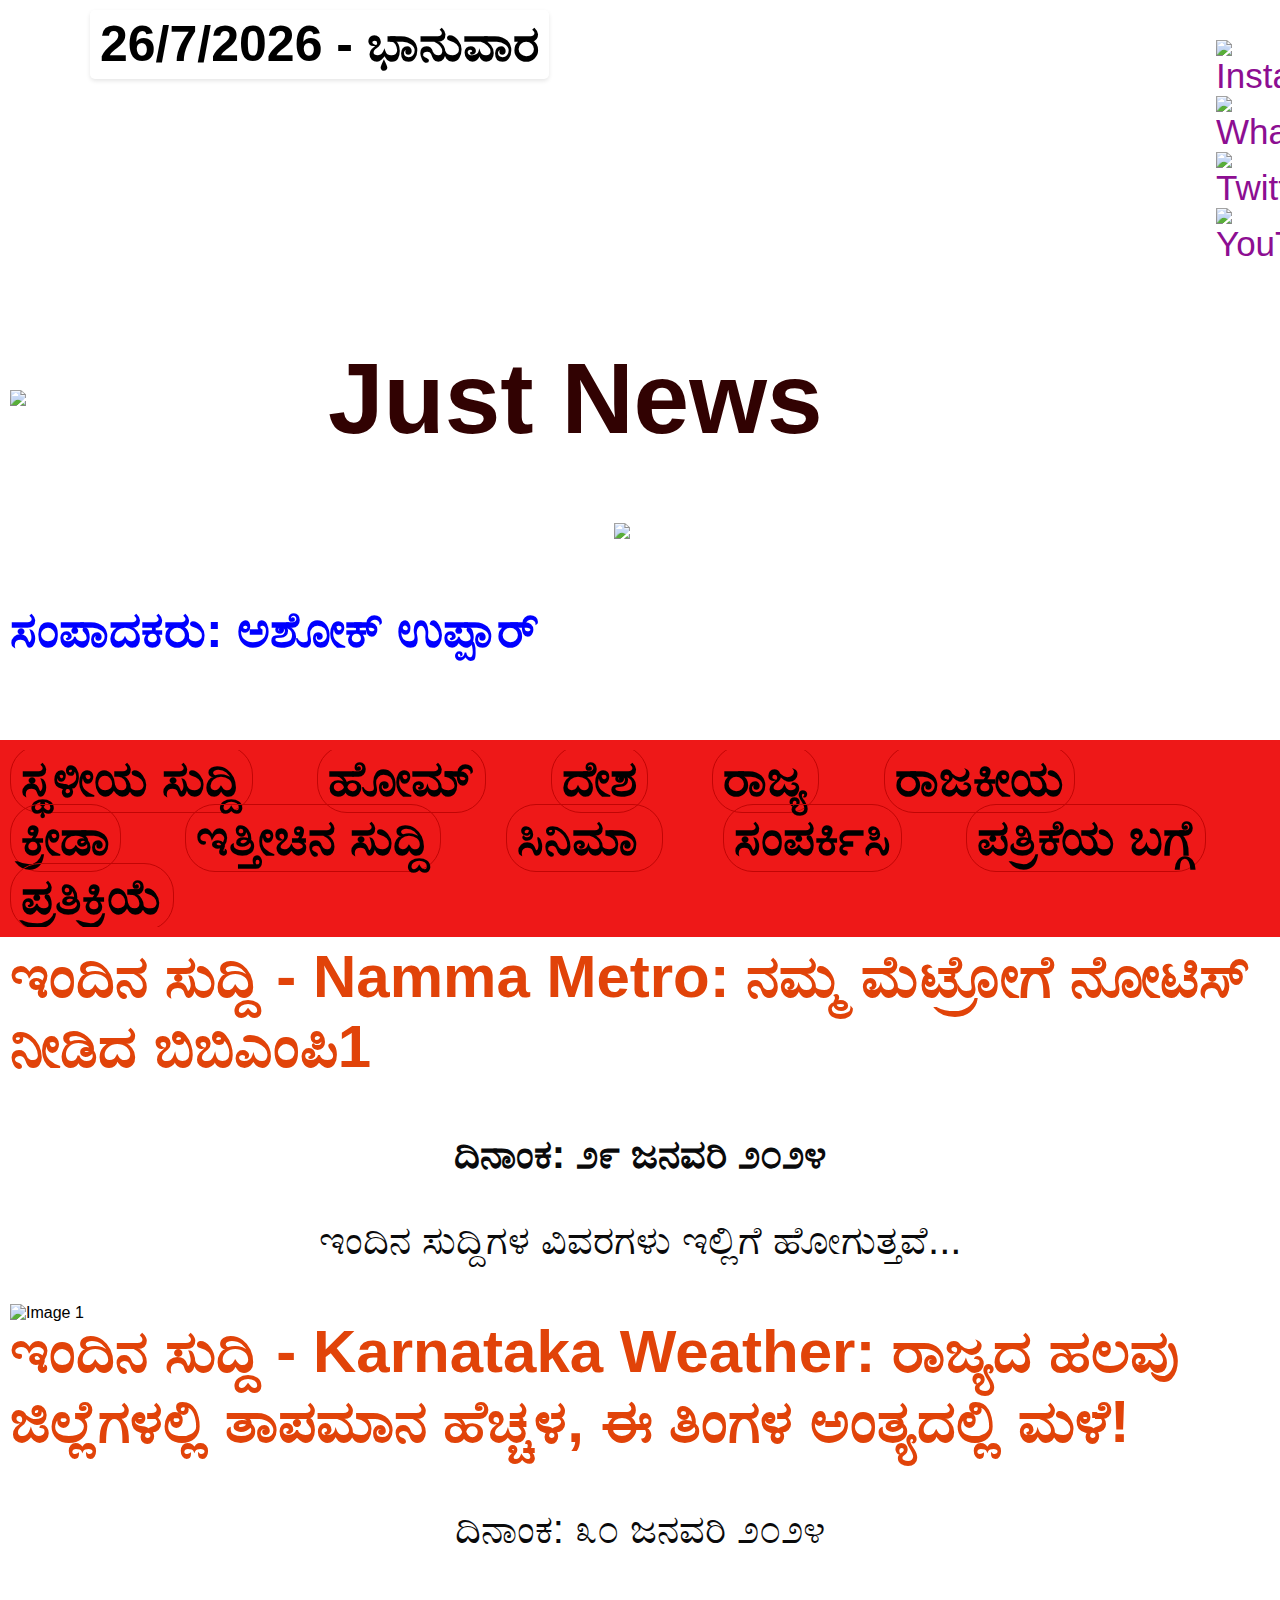
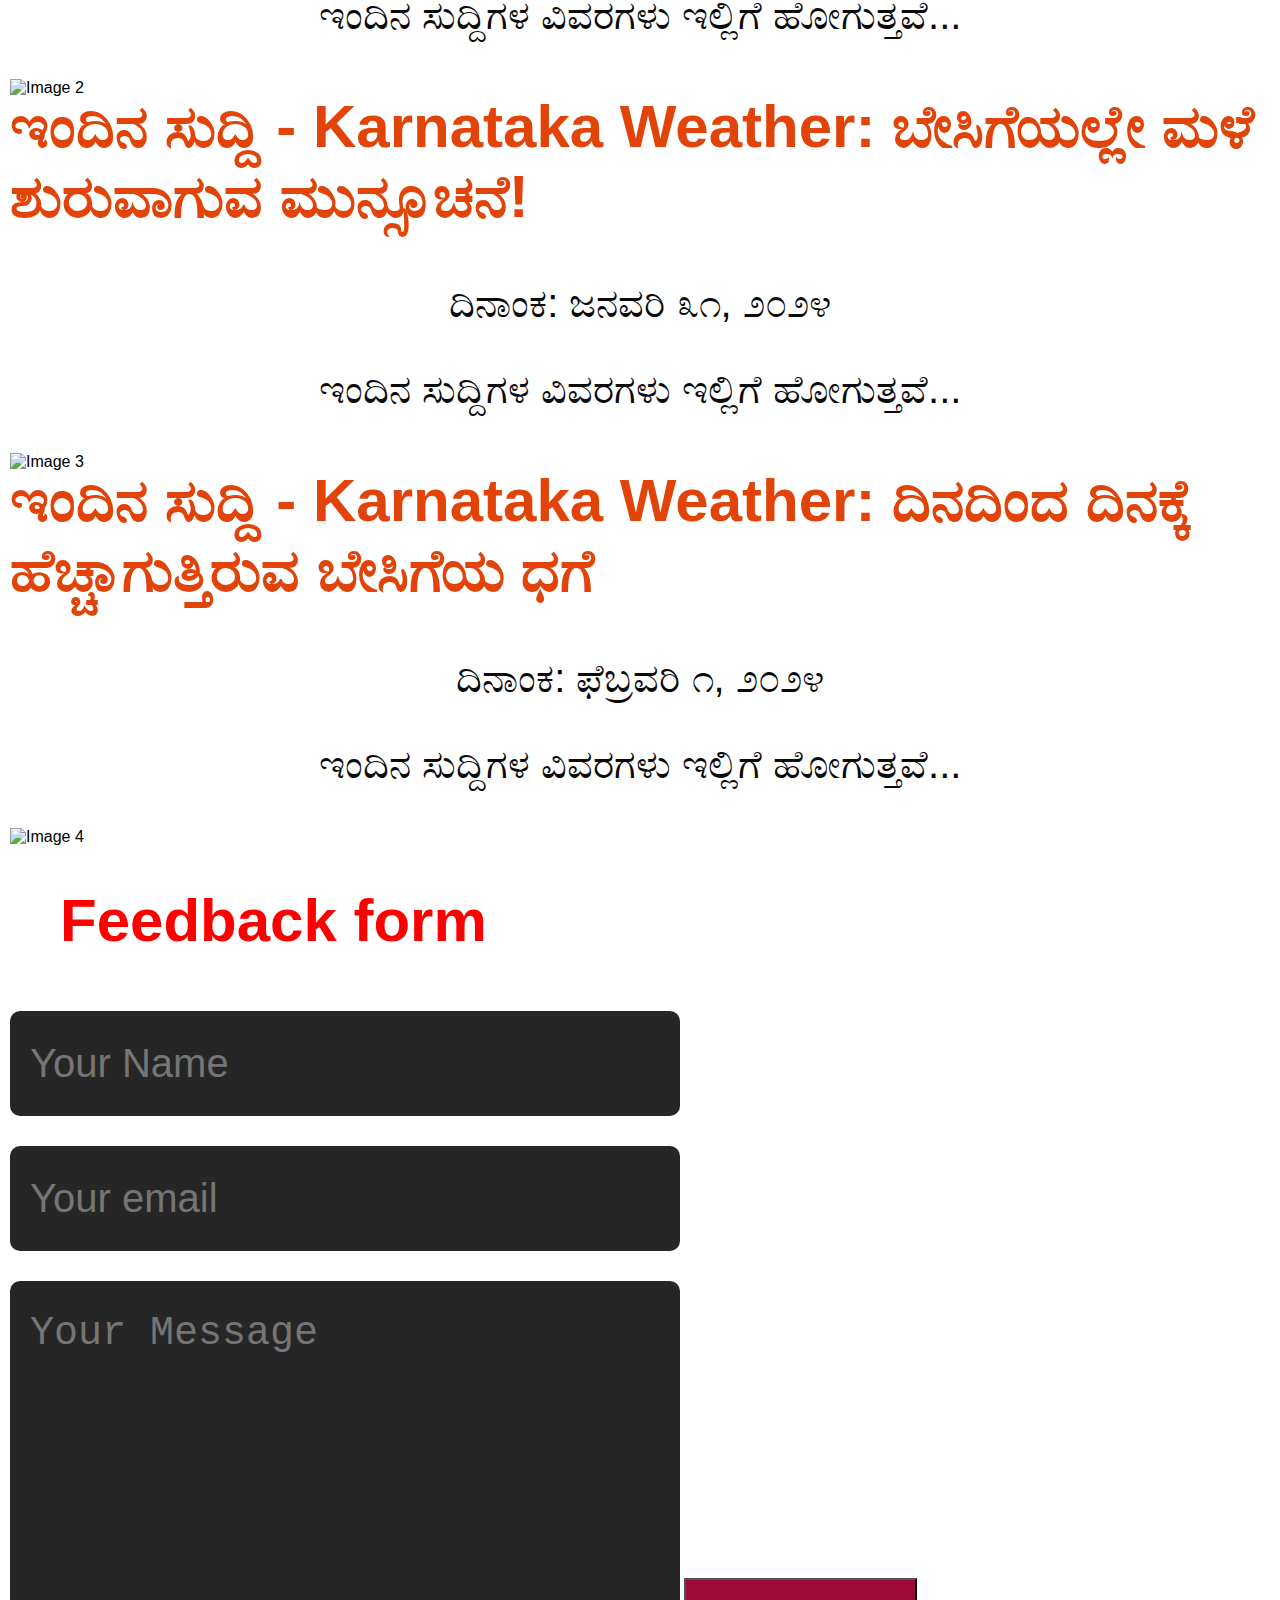
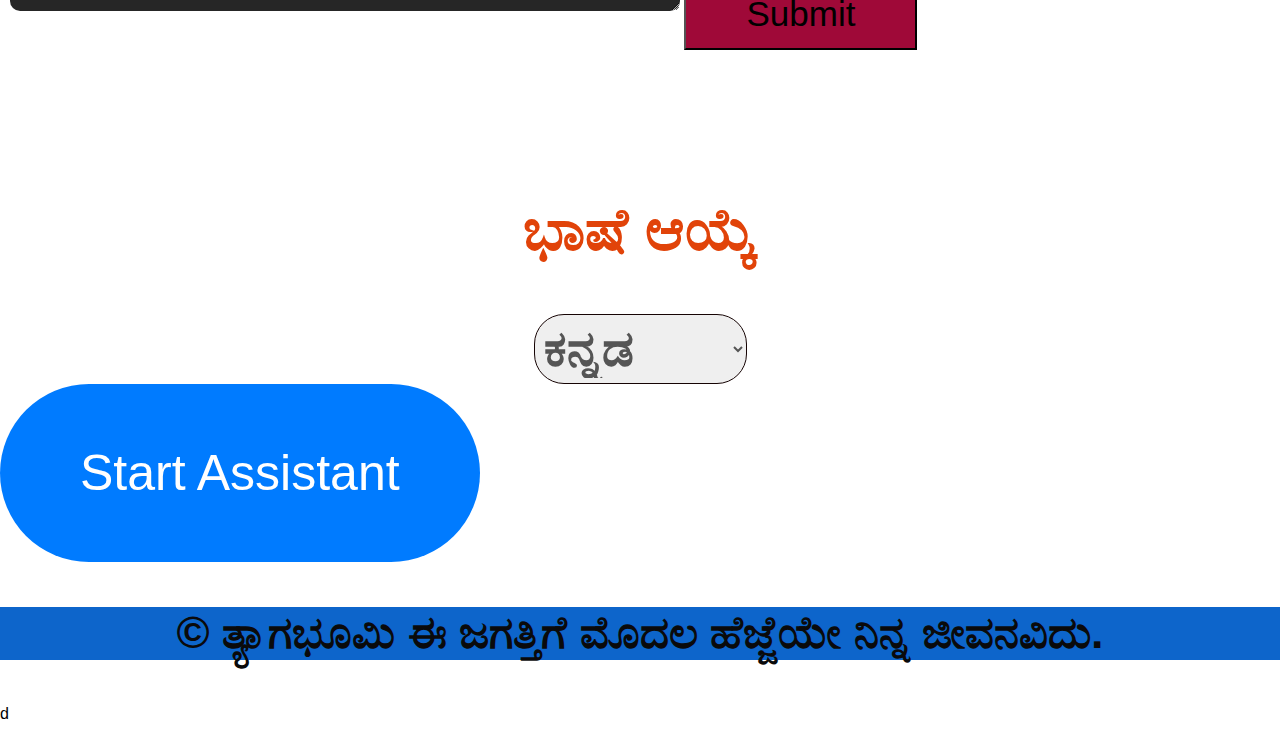
==== index.html @ 76340d0c "updated" ====
<!DOCTYPE html>
<html lang="kn">
<head>
    <meta charset="UTF-8">
    <meta name="viewport" content="width=device-width, initial-scale=1.0">
    <title>Just News</title>
    <link rel="icon" href="E:\ThygaBhoomi\IMAGES\SAS.png">
    <link rel="stylesheet" href="styles.css">
    <div class="social-icons">
        <div class="contact-right" style="margin-top:40px">
        <!-- Instagram -->
        <a href="https://www.instagram.com/yourusername" target="_blank"><img src="https://cdn.jsdelivr.net/npm/simple-icons@v5/icons/instagram.svg" alt="Instagram" style="width: 70px; height: 70px; style="margin-left: 50px;></a>
    
        <!-- WhatsApp -->
        <a href="https://www.whatsapp.com/channel/0029VaOqu3xJuyAFpZcUt02b" target="_blank"><img src="https://cdn.jsdelivr.net/npm/simple-icons@v5/icons/whatsapp.svg" alt="WhatsApp" style="width: 70px; height: 70px;"></a>
    
        <!-- Twitter -->
        <a href="https://twitter.com/yourusername" target="_blank"><img src="https://cdn.jsdelivr.net/npm/simple-icons@v5/icons/twitter.svg" alt="Twitter" style="width: 70px; height: 70px;"></a>
    
        <!-- YouTube -->
        <a href="https://www.youtube.com/@tyagabhoomi5405" target="_blank"><img src="https://cdn.jsdelivr.net/npm/simple-icons@v5/icons/youtube.svg" alt="YouTube" style="width: 70px; height: 70px;"></a>
    </div>
    <!-- Font Awesome -->
    <link rel="stylesheet" href="https://cdnjs.cloudflare.com/ajax/libs/font-awesome/6.0.0-beta3/css/all.min.css" integrity="sha384-awv0B1PwNFgEuwN+7omFlx/bjAOmvUhEw4MclbCzN4zOy5Nm5gEJlw2axiTlZxqS" crossorigin="anonymous">
</head>
<body>
    <header>
        <div class="logo-container">
            <img src="E:\ThygaBhoomi\IMAGES\SAS.png" alt="Logo">
            <h1>Just News</h1>
        </div>
        <div style="text-align: center; margin-bottom: 60px;">
            <img src="E:\ThygaBhoomi\IMAGES\SAS.png" width="850px" alt="Logo">
        </div>
        <p style="font-size: 50px; color: blue; text-align: left; font-weight: bold;">ಸಂಪಾದಕರು: ಅಶೋಕ್ ಉಪ್ಪಾರ್</p>
    </header>
    <nav>
        <ul>
            <li><a style="font-size:50px; font-weight: bold; margin-right: 30px; color: black;" href="localnews.html">ಸ್ಥಳೀಯ ಸುದ್ದಿ</a></li>
            <li><a style="font-size:50px; font-weight: bold; margin-right: 30px; color: black;" href="home.html">ಹೋಮ್</a></li>
            <li><a style="font-size:50px; font-weight: bold; margin-right: 30px; color: black;" href="country.html">ದೇಶ</a></li>
            <li><a style="font-size:50px; font-weight: bold; margin-right: 30px; color: black;" href="state.html">ರಾಜ್ಯ</a></li>
            <li><a style="font-size:50px; font-weight: bold; margin-right: 30px; color: black;" href="politics.html">ರಾಜಕೀಯ</a></li>
            <li><a style="font-size:50px; font-weight: bold; margin-right: 30px; color: black;" href="sports.html">ಕ್ರೀಡಾ</a></li>
            <li><a style="font-size:50px; font-weight: bold; margin-right: 30px; color: black;" href="latest.html">ಇತ್ತೀಚಿನ ಸುದ್ದಿ</a></li>
            <li><a style="font-size:50px; font-weight: bold; margin-right: 30px; color: black;" href="moviesnews.html">ಸಿನಿಮಾ </a></li>
            <li><a style="font-size:50px; font-weight: bold; margin-right: 30px; color: black;" href="contact.html">ಸಂಪರ್ಕಿಸಿ</a></li>
            <li><a style="font-size:50px; font-weight: bold; margin-right: 30px; color: black;" href="aboutpaper.html">ಪತ್ರಿಕೆಯ ಬಗ್ಗೆ</a></li>
            <li><a style="font-size:50px; font-weight: bold; margin-right: 30px; color: black;" href="#contact">ಪ್ರತಿಕ್ರಿಯೆ</a></li>
        </ul>
    </nav>

    <section id="main-content">
        <article>
            <h2 style="font-size:60px; font-weight: bold;">ಇಂದಿನ ಸುದ್ದಿ - Namma Metro: ನಮ್ಮ ಮೆಟ್ರೋಗೆ ನೋಟಿಸ್ ನೀಡಿದ ಬಿಬಿಎಂಪಿ1</h2>
            <p style="font-size:40px; font-weight: bold;">ದಿನಾಂಕ: ೨೯ ಜನವರಿ ೨೦೨೪</p>
            <p style="font-size:40px;">ಇಂದಿನ ಸುದ್ದಿಗಳ ವಿವರಗಳು ಇಲ್ಲಿಗೆ ಹೋಗುತ್ತವೆ...</p>
            <!-- Add image URL here -->
            <img src="E:\ThygaBhoomi\IMAGES\hjh.jpg" alt="Image 1">
        </article>
    
            <article>
                <h2 style= "font-size:60px; font-weight: bold;">ಇಂದಿನ ಸುದ್ದಿ - Karnataka Weather: ರಾಜ್ಯದ ಹಲವು ಜಿಲ್ಲೆಗಳಲ್ಲಿ ತಾಪಮಾನ ಹೆಚ್ಚಳ, ಈ ತಿಂಗಳ ಅಂತ್ಯದಲ್ಲಿ ಮಳೆ!</h2>
                <p style="font-size:40px;">ದಿನಾಂಕ: ೩೦ ಜನವರಿ ೨೦೨೪</p>
                <p style="font-size:40px;">ಇಂದಿನ ಸುದ್ದಿಗಳ ವಿವರಗಳು ಇಲ್ಲಿಗೆ ಹೋಗುತ್ತವೆ...</p>
                <!-- Add image URL here -->
                <img src="E:\ThygaBhoomi\IMAGES\b9619d4df6087cb9bb4284b4f262b411169233418308724_original.avif" alt="Image 2">
            </article>
    
            <article>
                <h2 style="font-size:60px; font-weight: bold;">ಇಂದಿನ ಸುದ್ದಿ - Karnataka Weather: ಬೇಸಿಗೆಯಲ್ಲೇ ಮಳೆ ಶುರುವಾಗುವ ಮುನ್ಸೂಚನೆ!</h2>
                <p style="font-size:40px;">ದಿನಾಂಕ: ಜನವರಿ ೩೧, ೨೦೨೪</p>
                <p style="font-size:40px;">ಇಂದಿನ ಸುದ್ದಿಗಳ ವಿವರಗಳು ಇಲ್ಲಿಗೆ ಹೋಗುತ್ತವೆ...</p>
                <!-- Add image URL here -->
                <img src="E:\ThygaBhoomi\IMAGES\2x3__02.jpg" alt="Image 3">
            </article>
    
            <article>
                <h2 style="font-size:60px; font-weight: bold;">ಇಂದಿನ ಸುದ್ದಿ - Karnataka Weather: ದಿನದಿಂದ ದಿನಕ್ಕೆ ಹೆಚ್ಚಾಗುತ್ತಿರುವ ಬೇಸಿಗೆಯ ಧಗೆ</h2>
                <p style="font-size:40px;">ದಿನಾಂಕ: ಫೆಬ್ರವರಿ ೧, ೨೦೨೪</p>
                <p style="font-size:40px;" >ಇಂದಿನ ಸುದ್ದಿಗಳ ವಿವರಗಳು ಇಲ್ಲಿಗೆ ಹೋಗುತ್ತವೆ...</p>
                <!-- Add image URL here -->
                <img src="E:\ThygaBhoomi\IMAGES\wea.jpg" alt="Image 4">
            </article>
    

    <!-- Feedback Section -->
    <div id="contact">
        <div class="container">
            <div class="row">
                <div class="contact-left">
                    <h1 class="sub-title" style="margin-left: 50px;">Feedback form</h1>
                <form action="" name="submit-to-google-sheet">
                    <input type="text" name="Name" placeholder="Your Name" style="font-size:40px; padding: 30px 20px; margin: 1 100px;" required>
                    <input type="email" name="Email" placeholder="Your email" style="font-size:40px;padding: 30px 20px; margin: 1 100px;" required>
                    <textarea name="Message"  rows="6" style="font-size:40px;padding: 30px 20px; margin: 2 100px;" placeholder="Your Message "></textarea>
                    <button type="submit" style="font-size:35px;" class="btn btn2">Submit</button>
                </form>
                <span id="msg"></span>
            </div>
        </div>
    </section>

    <!-- Language Selection -->
    <div class="language-selection">
        <h2 style="font-size:60px; font-weight: bold;">ಭಾಷೆ ಆಯ್ಕೆ</h2>
        <select style="font-size:50px; font-weight: bold;">
            <option value="kn">ಕನ್ನಡ</option>
            <option value="en">English</option>
            <option value="hi">हिन्दी</option>
        </select>
    </div>
    <!-- Voice Assistant Button -->
    <button id="startAssistant">Start Assistant</button>

    <!-- Voice Assistant Script -->
    <script src="voiceassisatnt.js"></script>
    <!-- Copyright -->
    <footer style="margin-top: px;">
        <p style="font-size:45px;font-weight: bold;"> &copy;  ತ್ಯಾಗಭೂಮಿ ಈ ಜಗತ್ತಿಗೆ ಮೊದಲ ಹೆಜ್ಜೆಯೇ ನಿನ್ನ ಜೀವನವಿದು.</p>
    </footer>



    <!-- Scripts -->
    <script src="https://cdnjs.cloudflare.com/ajax/libs/font-awesome/6.0.0-beta3/js/all.min.js" integrity="sha384-yuyEV5ojqTKM0eG5ZwZGA5zn37eTk+hUhvldqLw1kAyjV/jaY9ivV58YwlAsBiXw" crossorigin="anonymous"></script>
    <script>
        // Smooth scroll to Contact Me section
        document.querySelector('a[href="#contact"]').addEventListener('click', function (e) {
            e.preventDefault();
            document.getElementById('contact').scrollIntoView({ behavior: 'smooth' });
        });

        // Smooth scroll to Feedback section
        document.querySelector('a[href="#feedback"]').addEventListener('click', function (e) {
            e.preventDefault();
            document.getElementById('feedback').scrollIntoView({ behavior: 'smooth' });
        });
    </script>
    <style>
        body {
            margin: 0;
            font-family: Arial, sans-serif;
        }

        #date {
            position: fixed;
            top: 10px;
            left: 90px;
            font-size: 50px;
            font-weight: bold;
            background-color: #ffffff;
            padding: 5px 10px;
            border-radius: 5px;
            box-shadow: 0 2px 4px rgba(0, 0, 0, 0.1);
            z-index: 1000;
        }
    </style>
</head>
<body>
    <div id="date"></div>
    <script>
        // Get the current date
        let today = new Date();

        // Array of days
        let days = ['ಭಾನುವಾರ', 'ಸೋಮವಾರ', 'ಮಂಗಳವಾರ', 'ಬುಧವಾರ', 'ಗುರುವಾರ', 'ಶುಕ್ರವಾರ', 'ಶನಿವಾರ'];

        // Display the date and day
        let dateElement = document.getElementById('date');
        dateElement.textContent = `${today.getDate()}/${today.getMonth() + 1}/${today.getFullYear()} - ${days[today.getDay()]}`;
    </script>
    
    
</body>d
</html>
---- styles.css ----
ul {
    list-style-type: none;
    margin: 0;
    padding: 0;
    overflow: hidden;
}

li {
    display: inline;
    margin-right: 10px;
}

a {
    text-decoration: none;
    color: #fff;
    padding: 8px 16px; /* Adjust the padding as needed */
}

a:hover {
    background-color: #555; /* Change the background color on hover */
    color: #ebd6d6;
}

body {
    font-family: Arial, sans-serif;
    margin: 0;
    padding: 0;
}

header {
    color: #fff;
    text-align: center;
    padding: 10px;
}

nav {
    background-color: #ec0202e9;
    padding: 10px;
}

#main-content {
    padding: 10px;
}

footer {
    background-color: #0d65cb;
    color: #fff;
    text-align: center;
    padding: 0; /* Remove padding */
    position: fixed;
    bottom: 0;
    width: 100%;
}



.logo-container {
    display: flex;
    align-items: center;
}

.logo-container img {
    width: 350px; /* Adjust this value as needed */
    height: auto; /* To maintain aspect ratio */
    margin-right: -32px; /* Add some space between logo and text */
}

.logo-container h1 {
    font-size: 100px; /* Increase the font size as needed */
    color: rgb(49, 2, 2);
    text-align: right;
}
nav ul {
    list-style-type: none; /* Remove default list style */
    padding: 0;
}

nav ul li {
    display: inline;
    margin-right: 30px; /* Adjust margin between list items */
}

nav ul li a {
    text-decoration: none;
    color: #000; /* Change link color */
    padding: 5px 10px; /* Adjust padding */
    border: 1px solid #c10505; /* Add border */
}

nav ul li a:hover {
    background-color: #f0f0f0; /* Change background color on hover */
}
/* Add this CSS to adjust the layout */
#main-content {
    padding-bottom: 150px; /* Add more padding if necessary */
}

footer {
    position: relative; /* Ensure the footer remains at the bottom */
}

#feedback-form {
    margin-top: 10px; /* Adjust this margin to create space between the articles and the feedback form */
}

/* Add any additional styling as needed */
footer p {
    font-size: 30px; /* Adjust the font size as needed */
}

#feedback-form {
    font-family: Arial, sans-serif;
    color: #333; /* Dark gray text color */
    font-size: 35px; /* Font size */
}
#feedback-form h2 {
    color: #081626; /* Blue heading color */
    font-size: 45px; /* Larger font size for heading */
}
#feedback-form label {
    font-size: 20px; /* Larger font size for labels */
}
#feedback-form input[type="text"],
#feedback-form input[type="email"],
#feedback-form textarea {
    font-size: 25px; /* Font size for input fields */
    padding: 8px; /* Add some padding for better spacing */
    width: 100%; /* Make input fields 100% width */
    box-sizing: border-box; /* Include padding and border in element's total width and height */
    margin-bottom: 2px; /* Add margin at the bottom for better spacing between elements */
}
#feedback-form button {
    font-size: 20px; /* Font size for the button */
    padding: 10px 20px; /* Add padding to the button */
    background-color: #007bff; /* Blue background color */
    color: #fff; /* White text color */
    border: none;/* Remove border */
    cursor: pointer; /* Add cursor pointer on hover */
}
#feedback-form button:hover {
    background-color: #172c42; /* Darker blue color on hover */
}
ul {
    list-style-type: none; /* Remove default list styles */
    padding: 0; /* Remove default padding */
}
li {
    display: inline-block; /* Display list items horizontally */
    margin-right: 1px; /* Add some right margin for spacing */
}
li a {
    text-decoration: none; /* Remove underline from links */
    font-size: 30px; /* Increase font size */
    color: #333; /* Default text color */
    padding: 5px 10px; /* Add padding to the links */
    border: 3px solid rgb(165, 20, 20); /* Add red border */
    border-radius: 30px; /* Add border radius for rounded corners */
}
li a:hover {
    background-color: #f0f0f0; /* Light gray background on hover */
}
.language-selection {
    font-size: 25px; /* Set font size */
    color: #333; /* Set text color */
    text-align: center; /* Center align the content */
}
select {
    font-size: 25px; /* Set font size for dropdown */
    color: #555; /* Set text color for dropdown */
    padding: 5px; /* Add padding */
    border: 1px solid #160404; /* Add border */
    border-radius: 30px; /* Add border radius */
}
option {
    font-size: 30px; /* Set font size for options */
    color: #555; /* Set text color for options */
}
header {
    text-align: center; /* Center align the content */
    margin-bottom: 20px; /* Add margin to create space between header and text */
}
h1 {
    font-size: 60px; /* Set font size */
    color: red; /* Set text color */
}
h2 {
    font-size: 30px; /* Set font size */
    color: rgb(225, 67, 9); /* Set text color */
    margin-top: -5px; /* Add margin to create space between h1 and h2 */
}
p {
    font-size: 30px; /* Set font size */
    text-align: left; /* Left align the text */
    color: black; /* Set text color */
}
p {
    text-align: center; /* Center align the text */
    font-size: 20px; /* Set font size */
    color: rgb(10, 10, 11); /* Set text color */
}
#headline-container {
    overflow: hidden;
}

.headline {
    font-size: 35px;
    color: rgb(3, 3, 13);
    margin: 0;
    white-space: nowrap;
    animation: scrollHeadlines 15s linear infinite;
}

@keyframes scrollHeadlines {
    0% {
        transform: translateX(100%);
    }
    100% {
        transform: translateX(-100%);
    }
}
* ---contact---- */

.contact-left{
    flex-basis: 50%;

}
.contact-right{
    flex-basis: 50%;
    margin-left:1200px;
}
.contact-left p{
    margin-top: 30px;
}

.contact-left p i{
    color: #171476;
    margin-right:100px;
    font-size: 50px;

}
.social-icons{
    margin-top: 30px;
}
.social-icons a{
    text-decoration: none;
    font-size: 35px;
    margin-right: 35px;
    color: #8d0e92;
    display: rgb(15, 3, 3);
    transition: transform 0.5s;
}
.social-icons a:hover{
    color: #ff004f;
    transform: translateY(-5px);

}

.btn.btn2{
    display: inline-block;
    background: #9f0938;
}
.contact-right form{
    width: 70%;
}
form input, form textarea{
    width: 50%;
    border: 0;
    outline: none;
    background: #262626;
    padding: 15px;
    margin: 15px 0;
    color: #fff;
    font-size: 18px;
    border-radius: 10px;

}
form .btn2{
    padding: 14px 60px;
    font-size: 18px;
    margin-top: 50px;
    cursor: pointer;

}


/* Media query for tablets (768px - 1024px) */
@media screen and (min-width: 768px) and (max-width: 1024px) {
    .container {
        padding: 0 40px;
    }
}

/* Media query for mobile devices (up to 767px) */
@media screen and (max-width: 767px) {
    .container {
        padding: 0 20px;
    }
}
#startAssistant {
    font-size: 50px;
    padding: 60px 80px;
    background-color: #007bff;
    color: white;
    border: none;
    border-radius: 120px;
    cursor: pointer;
  }
  
  #startAssistant:hover {
    background-color: #22476e;
  }
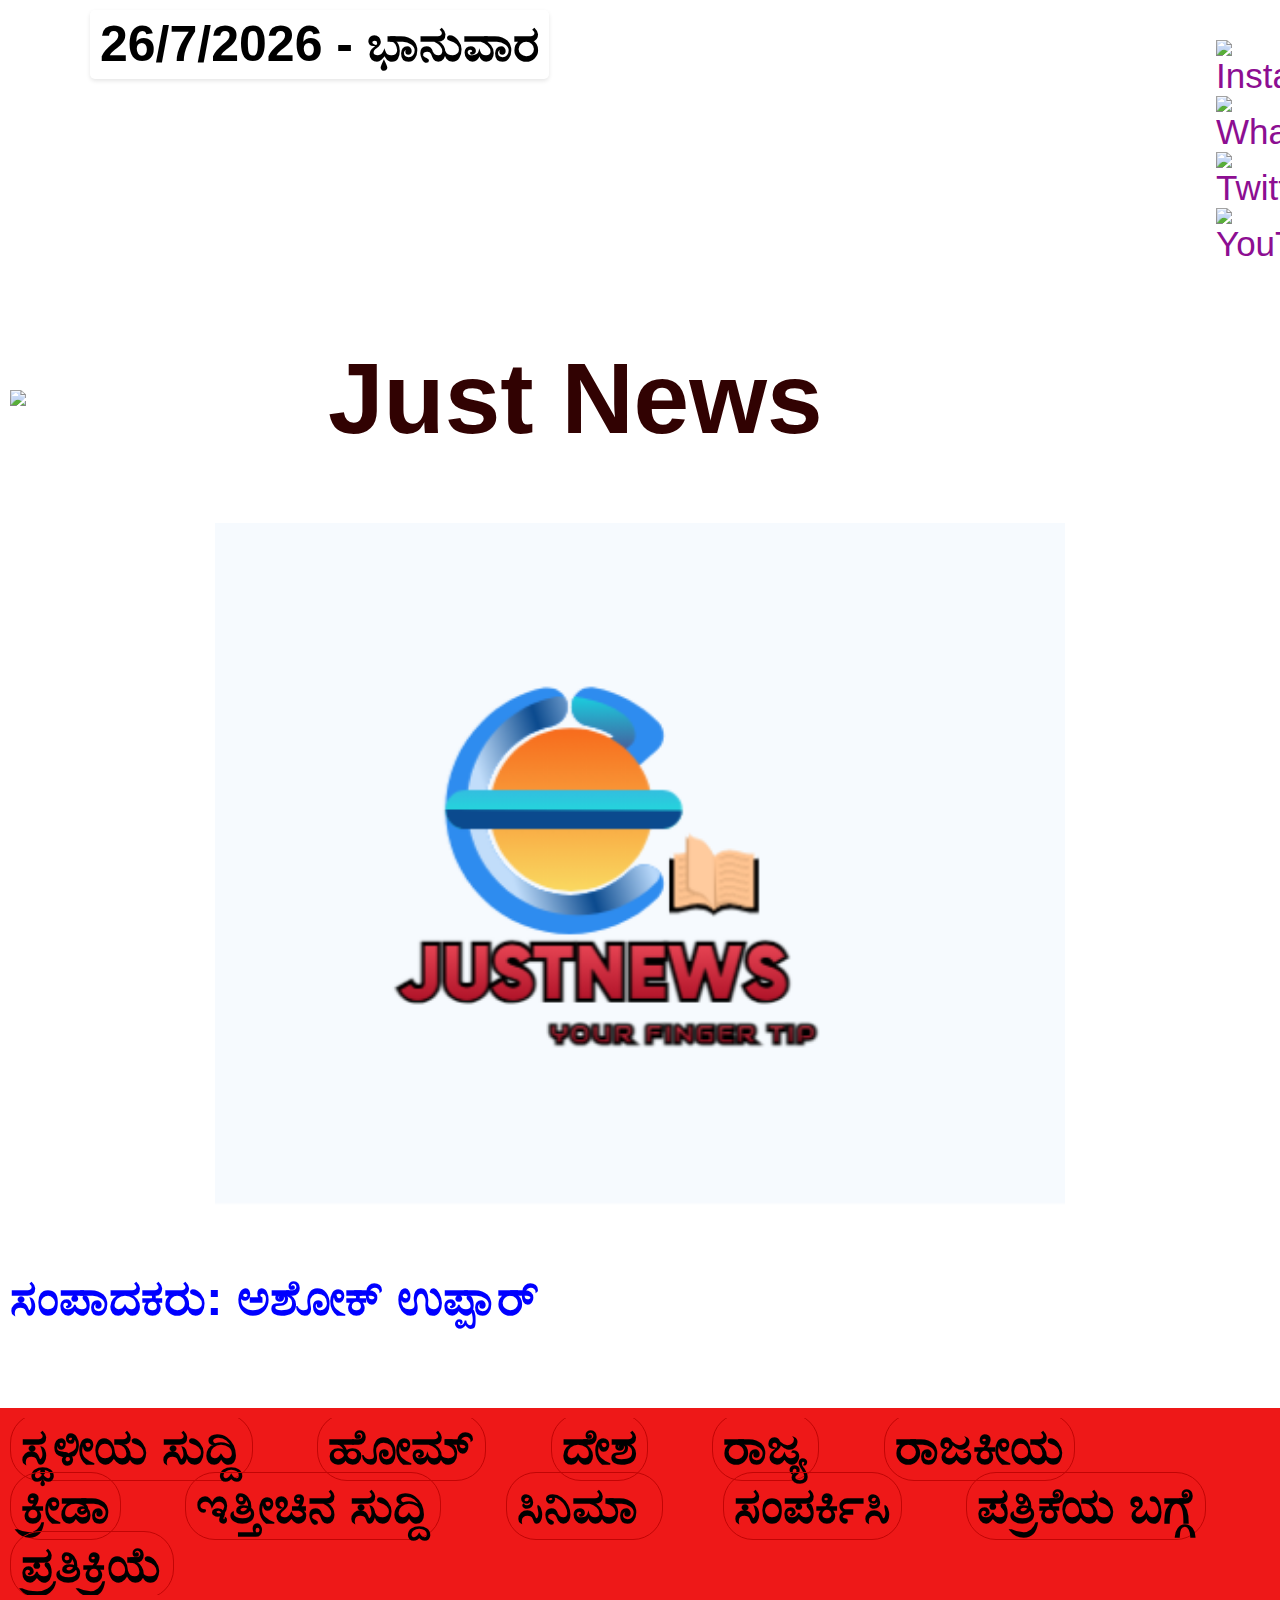
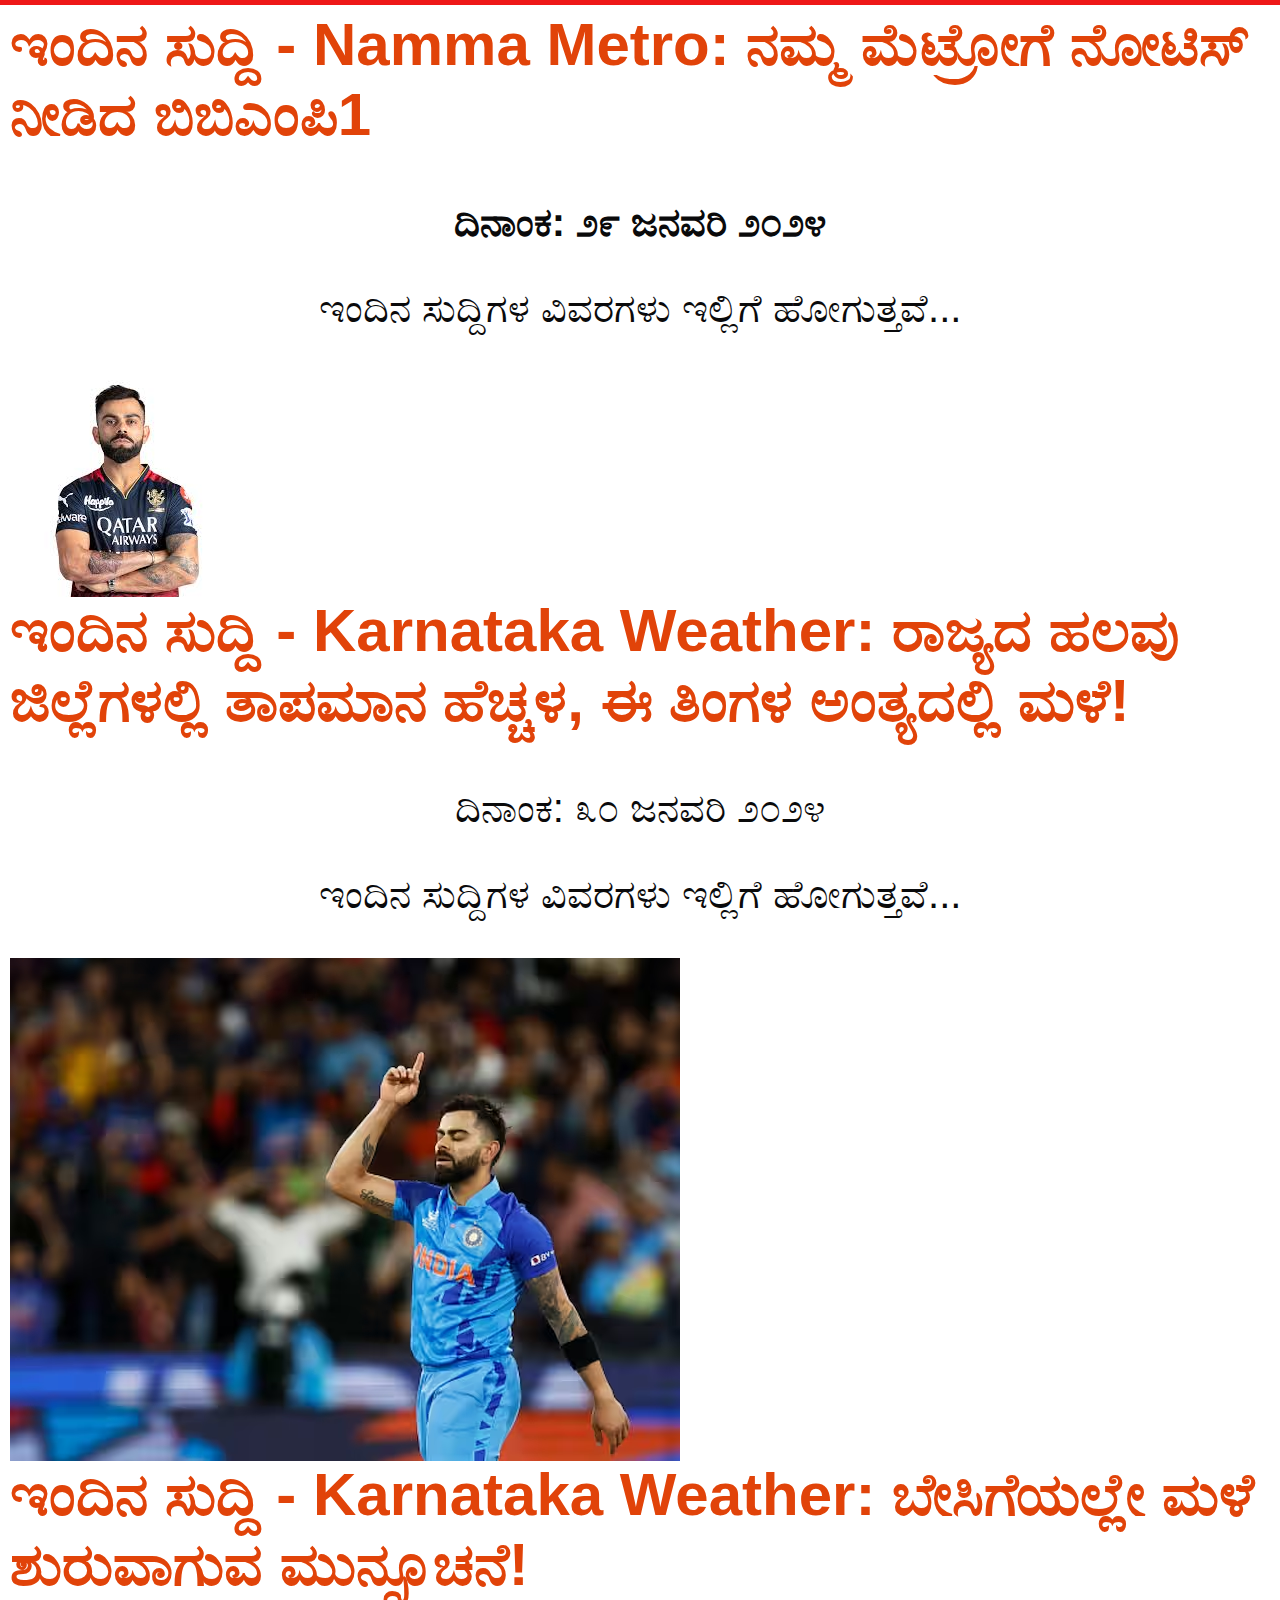
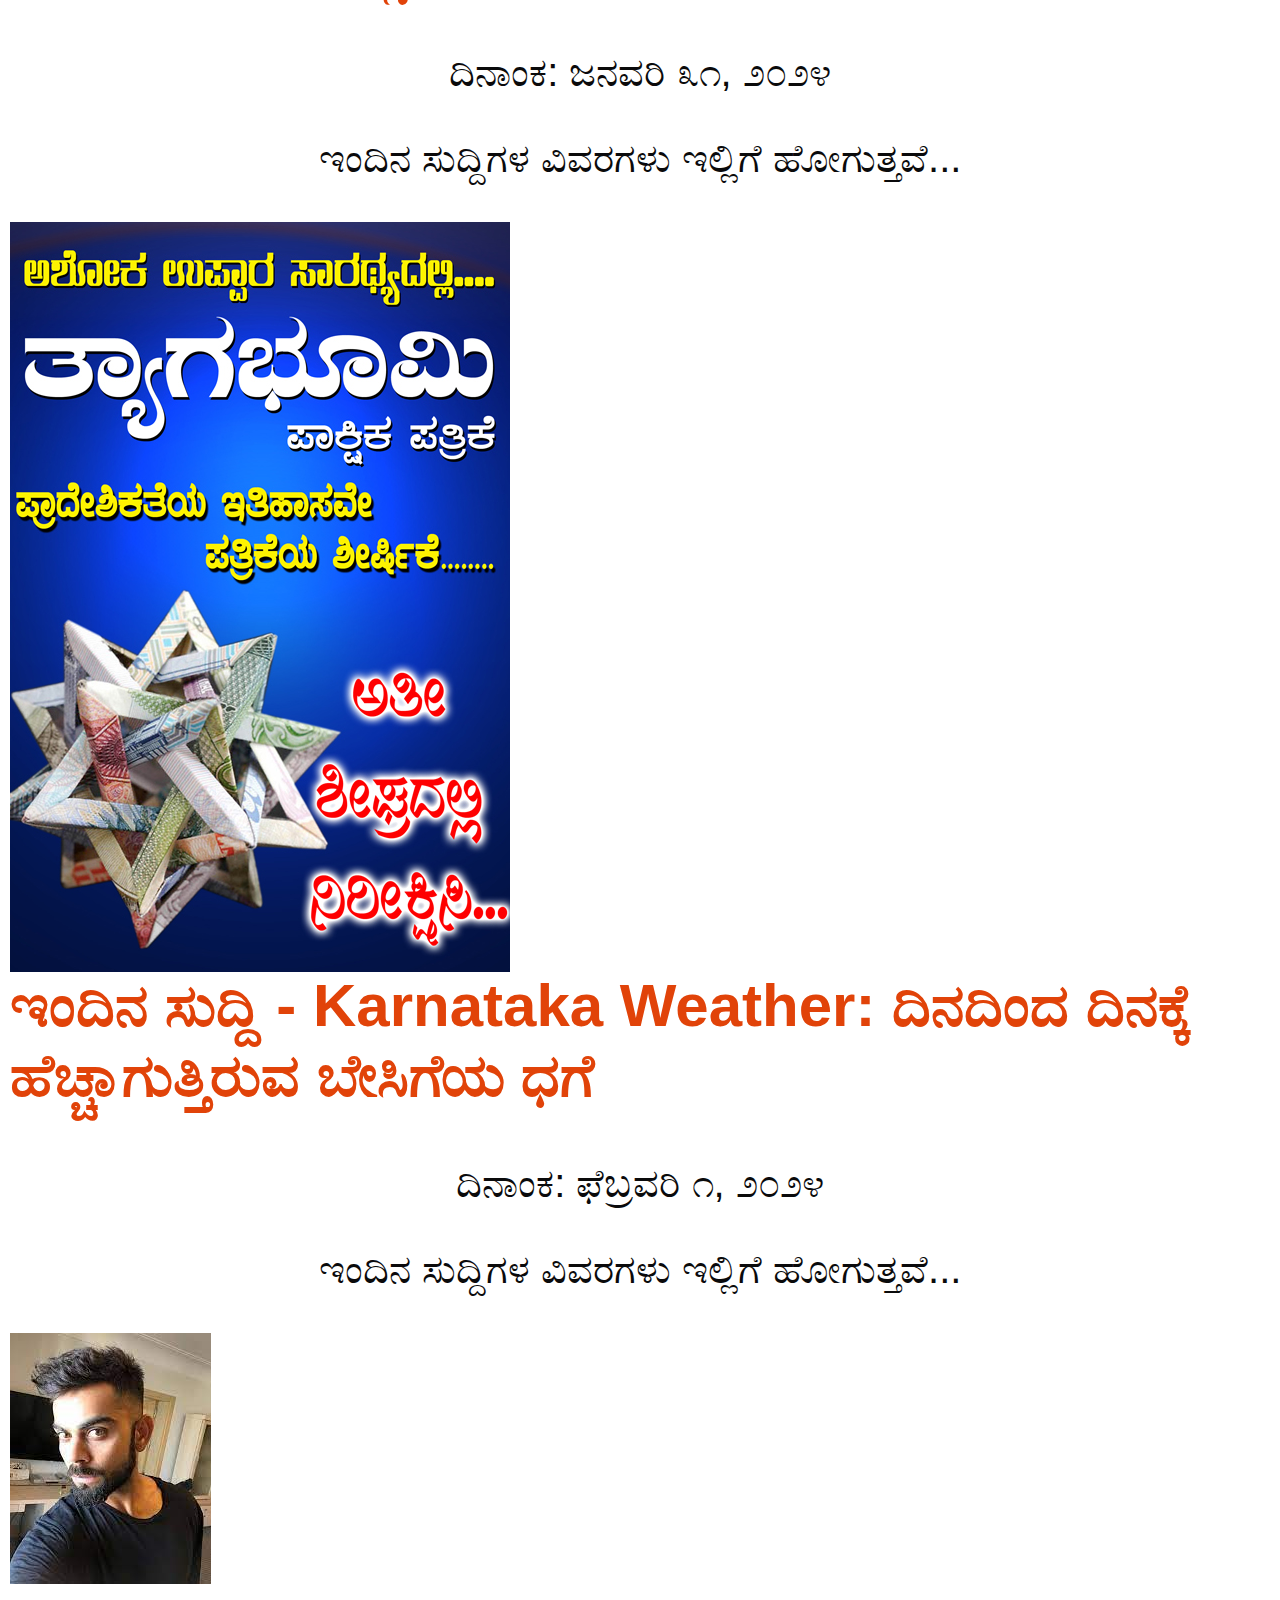
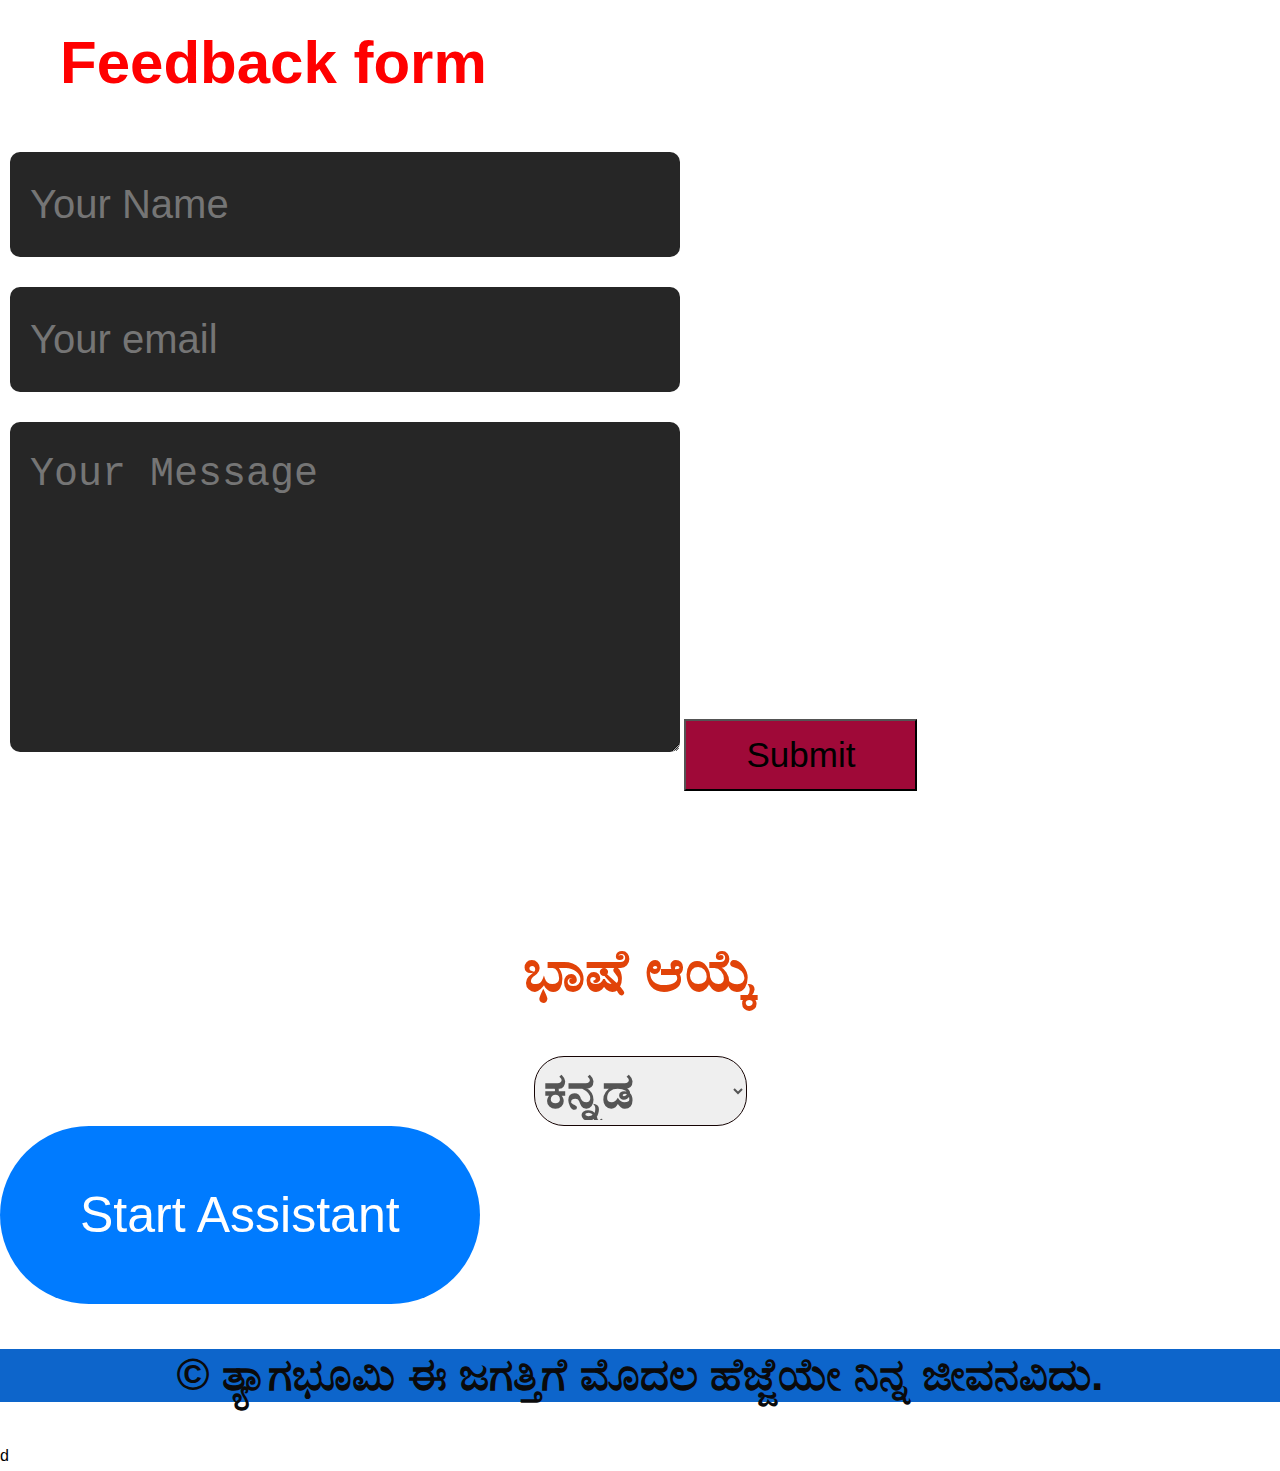
==== commit e0eb1404: "Update index.html" ====
--- a/index.html
+++ b/index.html
@@ -4,7 +4,7 @@
     <meta charset="UTF-8">
     <meta name="viewport" content="width=device-width, initial-scale=1.0">
     <title>Just News</title>
-    <link rel="icon" href="E:\ThygaBhoomi\IMAGES\SAS.png">
+    <link rel="icon" href="IMAGES\SAS.png">
     <link rel="stylesheet" href="styles.css">
     <div class="social-icons">
         <div class="contact-right" style="margin-top:40px">
@@ -30,7 +30,7 @@
             <h1>Just News</h1>
         </div>
         <div style="text-align: center; margin-bottom: 60px;">
-            <img src="E:\ThygaBhoomi\IMAGES\SAS.png" width="850px" alt="Logo">
+            <img src="IMAGES\SAS.png" width="850px" alt="Logo">
         </div>
         <p style="font-size: 50px; color: blue; text-align: left; font-weight: bold;">ಸಂಪಾದಕರು: ಅಶೋಕ್ ಉಪ್ಪಾರ್</p>
     </header>
@@ -56,7 +56,7 @@
             <p style="font-size:40px; font-weight: bold;">ದಿನಾಂಕ: ೨೯ ಜನವರಿ ೨೦೨೪</p>
             <p style="font-size:40px;">ಇಂದಿನ ಸುದ್ದಿಗಳ ವಿವರಗಳು ಇಲ್ಲಿಗೆ ಹೋಗುತ್ತವೆ...</p>
             <!-- Add image URL here -->
-            <img src="E:\ThygaBhoomi\IMAGES\hjh.jpg" alt="Image 1">
+            <img src="IMAGES\hjh.jpg" alt="Image 1">
         </article>
     
             <article>
@@ -64,7 +64,7 @@
                 <p style="font-size:40px;">ದಿನಾಂಕ: ೩೦ ಜನವರಿ ೨೦೨೪</p>
                 <p style="font-size:40px;">ಇಂದಿನ ಸುದ್ದಿಗಳ ವಿವರಗಳು ಇಲ್ಲಿಗೆ ಹೋಗುತ್ತವೆ...</p>
                 <!-- Add image URL here -->
-                <img src="E:\ThygaBhoomi\IMAGES\b9619d4df6087cb9bb4284b4f262b411169233418308724_original.avif" alt="Image 2">
+                <img src="IMAGES\b9619d4df6087cb9bb4284b4f262b411169233418308724_original.avif" alt="Image 2">
             </article>
     
             <article>
@@ -72,7 +72,7 @@
                 <p style="font-size:40px;">ದಿನಾಂಕ: ಜನವರಿ ೩೧, ೨೦೨೪</p>
                 <p style="font-size:40px;">ಇಂದಿನ ಸುದ್ದಿಗಳ ವಿವರಗಳು ಇಲ್ಲಿಗೆ ಹೋಗುತ್ತವೆ...</p>
                 <!-- Add image URL here -->
-                <img src="E:\ThygaBhoomi\IMAGES\2x3__02.jpg" alt="Image 3">
+                <img src="IMAGES\2x3__02.jpg" alt="Image 3">
             </article>
     
             <article>
@@ -80,7 +80,7 @@
                 <p style="font-size:40px;">ದಿನಾಂಕ: ಫೆಬ್ರವರಿ ೧, ೨೦೨೪</p>
                 <p style="font-size:40px;" >ಇಂದಿನ ಸುದ್ದಿಗಳ ವಿವರಗಳು ಇಲ್ಲಿಗೆ ಹೋಗುತ್ತವೆ...</p>
                 <!-- Add image URL here -->
-                <img src="E:\ThygaBhoomi\IMAGES\wea.jpg" alt="Image 4">
+                <img src="\IMAGES\wea.jpg" alt="Image 4">
             </article>
     
 
@@ -174,4 +174,4 @@
     
 </body>d
 </html>
-   +   
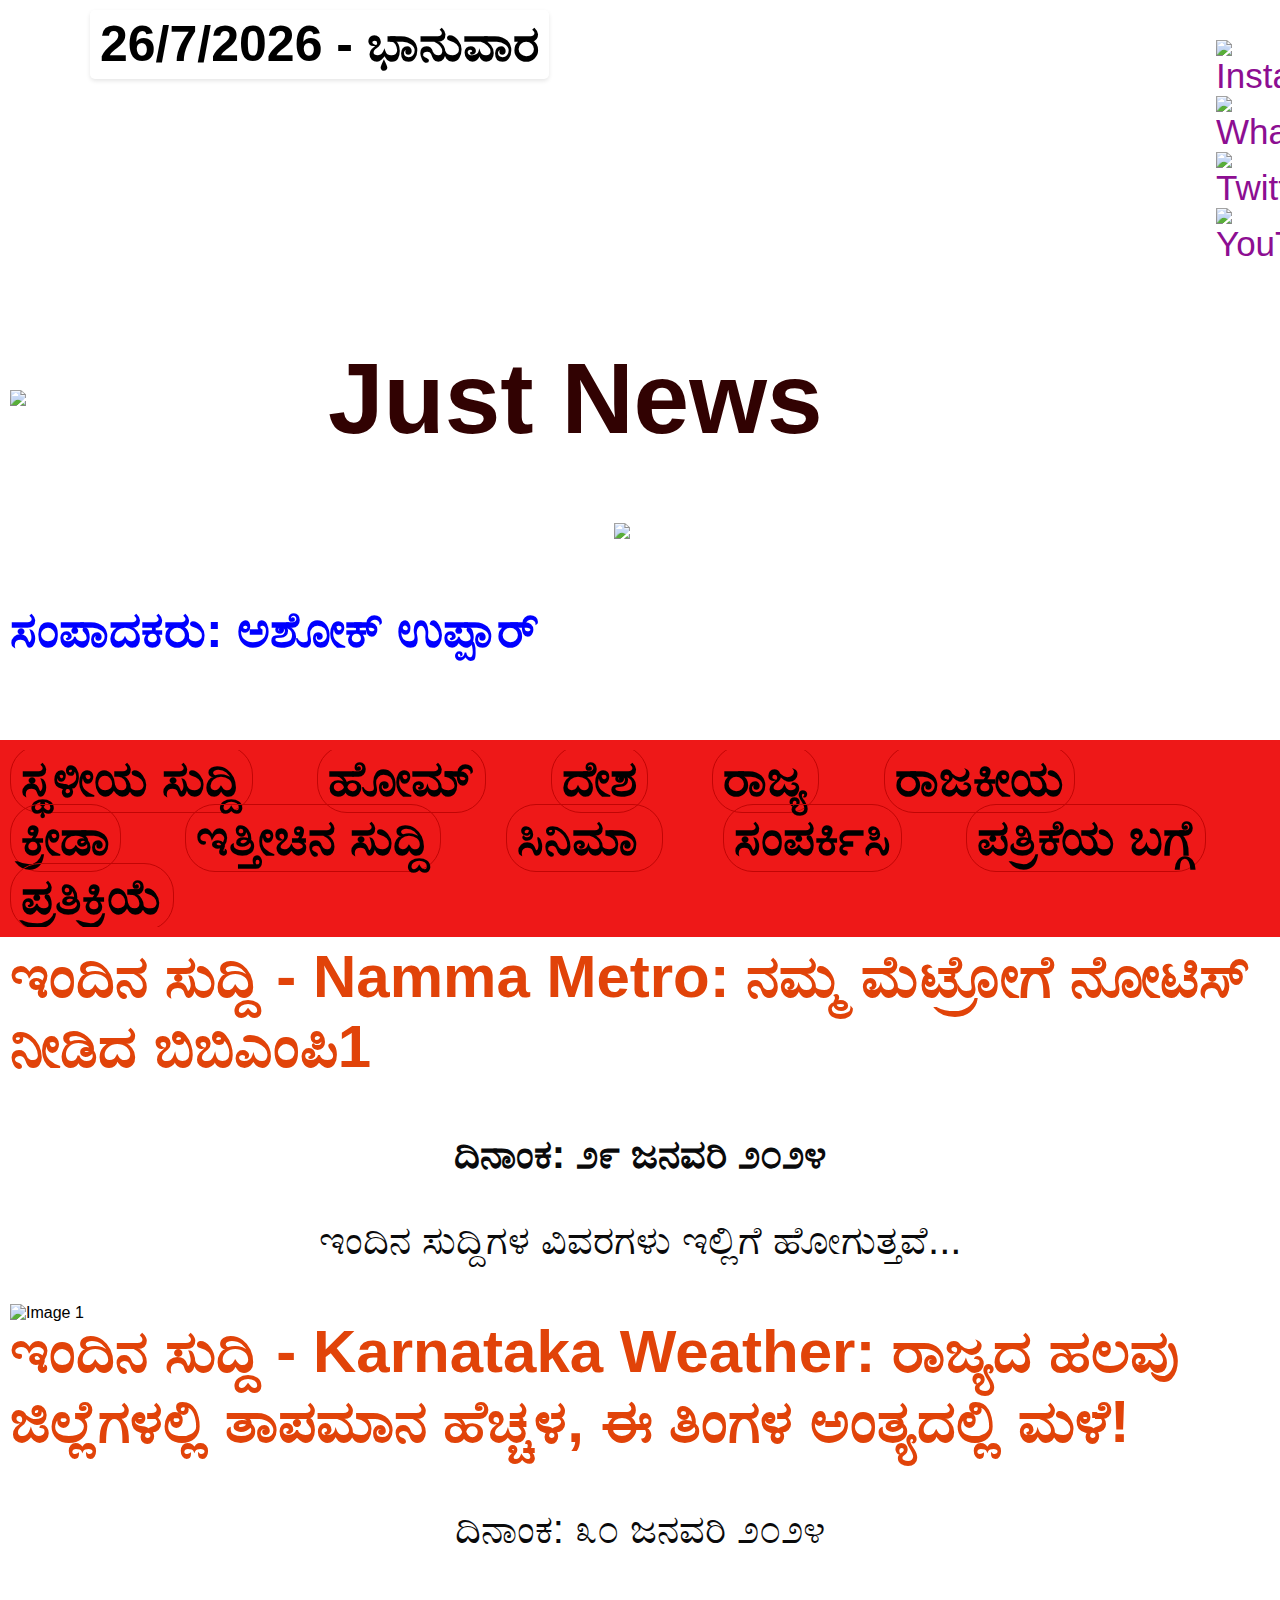
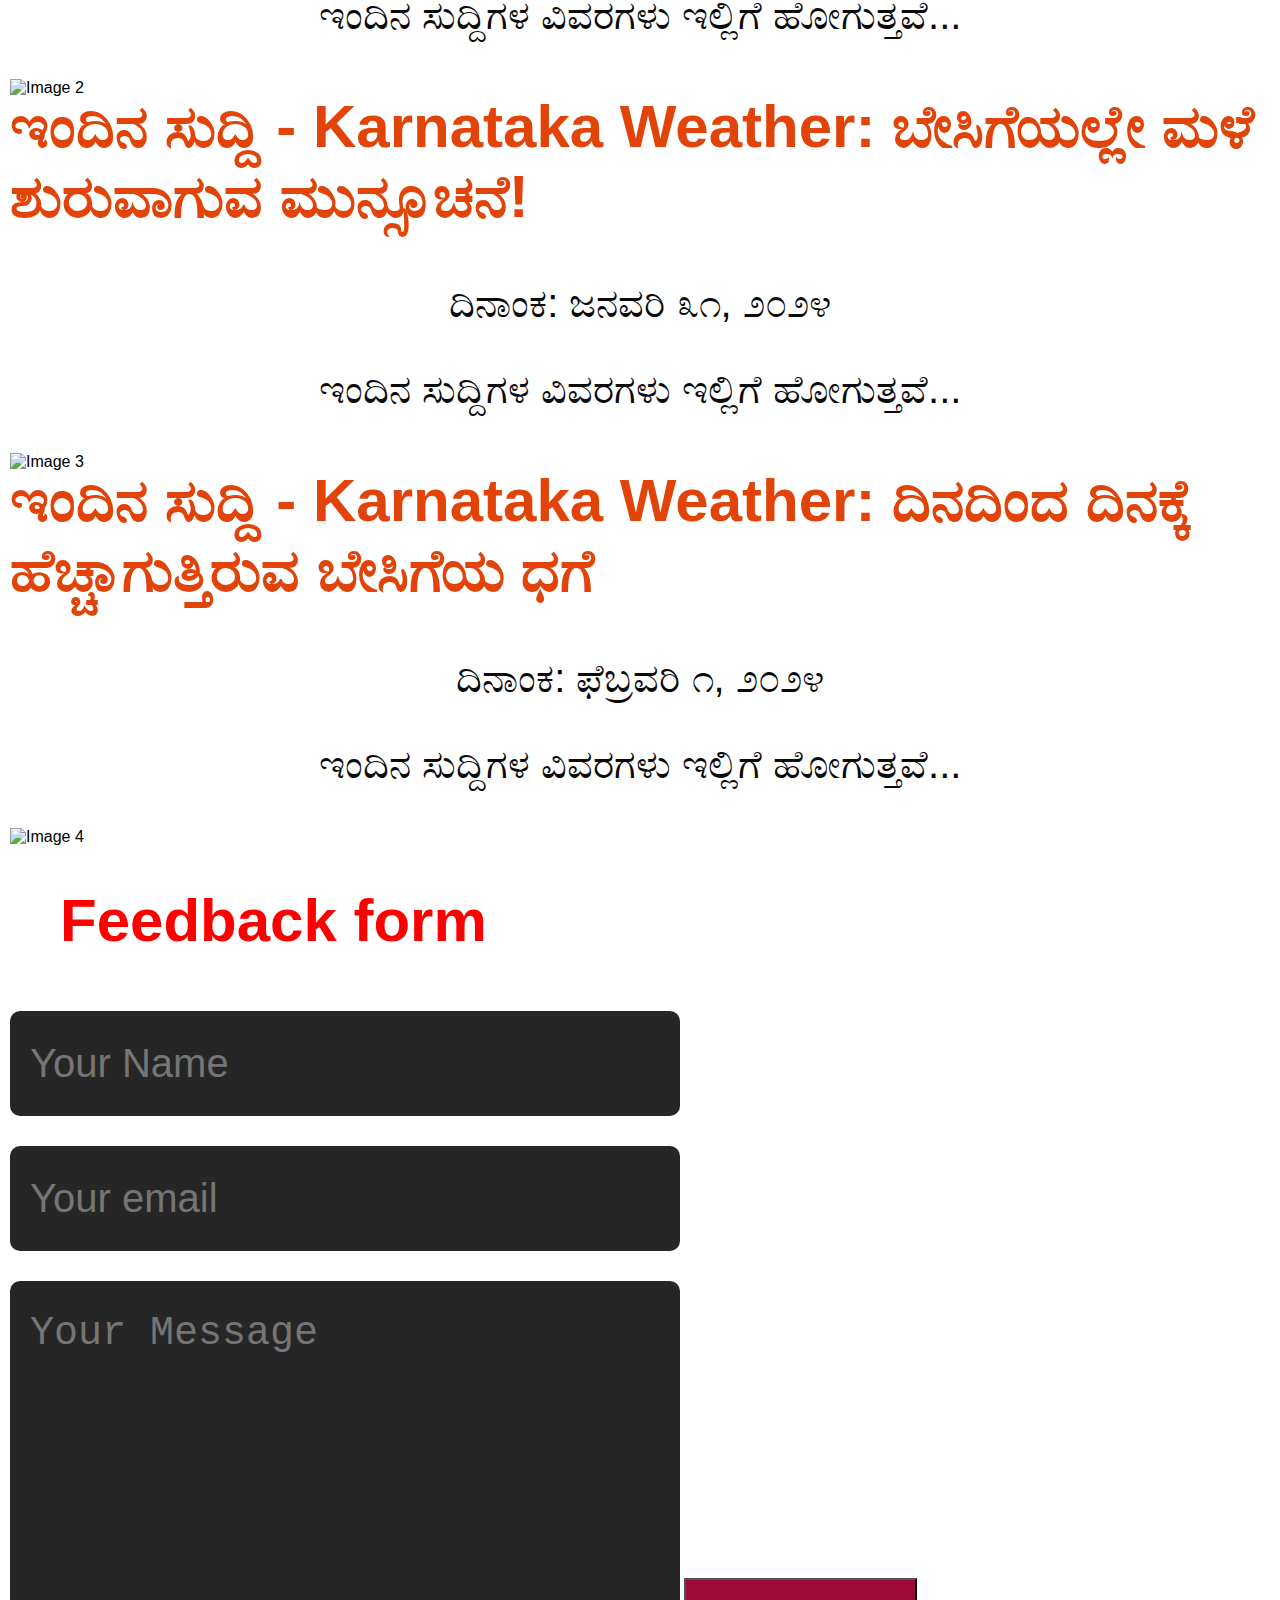
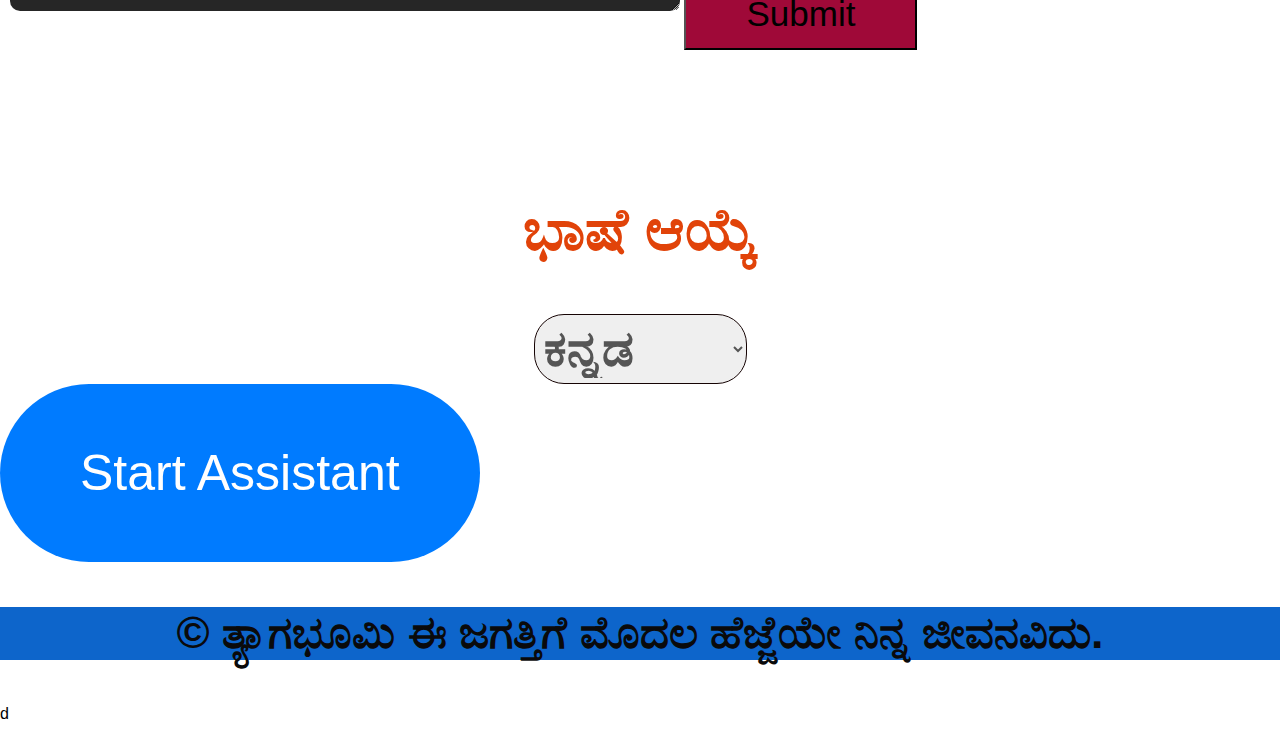
==== commit 685cef8a: "updated" ====
--- a/index.html
+++ b/index.html
@@ -4,7 +4,7 @@
     <meta charset="UTF-8">
     <meta name="viewport" content="width=device-width, initial-scale=1.0">
     <title>Just News</title>
-    <link rel="icon" href="IMAGES\SAS.png">
+    <link rel="icon" href="SAS.png">
     <link rel="stylesheet" href="styles.css">
     <div class="social-icons">
         <div class="contact-right" style="margin-top:40px">
@@ -26,11 +26,11 @@
 <body>
     <header>
         <div class="logo-container">
-            <img src="E:\ThygaBhoomi\IMAGES\SAS.png" alt="Logo">
+            <img src="SAS.png" alt="Logo">
             <h1>Just News</h1>
         </div>
         <div style="text-align: center; margin-bottom: 60px;">
-            <img src="IMAGES\SAS.png" width="850px" alt="Logo">
+            <img src="SAS.png" width="850px" alt="Logo">
         </div>
         <p style="font-size: 50px; color: blue; text-align: left; font-weight: bold;">ಸಂಪಾದಕರು: ಅಶೋಕ್ ಉಪ್ಪಾರ್</p>
     </header>
@@ -56,7 +56,7 @@
             <p style="font-size:40px; font-weight: bold;">ದಿನಾಂಕ: ೨೯ ಜನವರಿ ೨೦೨೪</p>
             <p style="font-size:40px;">ಇಂದಿನ ಸುದ್ದಿಗಳ ವಿವರಗಳು ಇಲ್ಲಿಗೆ ಹೋಗುತ್ತವೆ...</p>
             <!-- Add image URL here -->
-            <img src="IMAGES\hjh.jpg" alt="Image 1">
+            <img src="hjh.jpg" alt="Image 1">
         </article>
     
             <article>
@@ -64,7 +64,7 @@
                 <p style="font-size:40px;">ದಿನಾಂಕ: ೩೦ ಜನವರಿ ೨೦೨೪</p>
                 <p style="font-size:40px;">ಇಂದಿನ ಸುದ್ದಿಗಳ ವಿವರಗಳು ಇಲ್ಲಿಗೆ ಹೋಗುತ್ತವೆ...</p>
                 <!-- Add image URL here -->
-                <img src="IMAGES\b9619d4df6087cb9bb4284b4f262b411169233418308724_original.avif" alt="Image 2">
+                <img src="b9619d4df6087cb9bb4284b4f262b411169233418308724_original.avif" alt="Image 2">
             </article>
     
             <article>
@@ -72,7 +72,7 @@
                 <p style="font-size:40px;">ದಿನಾಂಕ: ಜನವರಿ ೩೧, ೨೦೨೪</p>
                 <p style="font-size:40px;">ಇಂದಿನ ಸುದ್ದಿಗಳ ವಿವರಗಳು ಇಲ್ಲಿಗೆ ಹೋಗುತ್ತವೆ...</p>
                 <!-- Add image URL here -->
-                <img src="IMAGES\2x3__02.jpg" alt="Image 3">
+                <img src="2x3__02.jpg" alt="Image 3">
             </article>
     
             <article>
@@ -80,7 +80,7 @@
                 <p style="font-size:40px;">ದಿನಾಂಕ: ಫೆಬ್ರವರಿ ೧, ೨೦೨೪</p>
                 <p style="font-size:40px;" >ಇಂದಿನ ಸುದ್ದಿಗಳ ವಿವರಗಳು ಇಲ್ಲಿಗೆ ಹೋಗುತ್ತವೆ...</p>
                 <!-- Add image URL here -->
-                <img src="\IMAGES\wea.jpg" alt="Image 4">
+                <img src="wea.jpg" alt="Image 4">
             </article>
     
 
@@ -174,4 +174,4 @@
     
 </body>d
 </html>
-   
+   --- a/styles.css
+++ b/styles.css
@@ -309,4 +309,14 @@
   #startAssistant:hover {
     background-color: #22476e;
   }
-  +  /* Default font size for desktop */
+body {
+    font-size: 16px;
+}
+
+/* Media query for mobile devices */
+@media only screen and (max-width: 600px) {
+    body {
+        font-size: 14px; /* Adjust the font size for mobile */
+    }
+}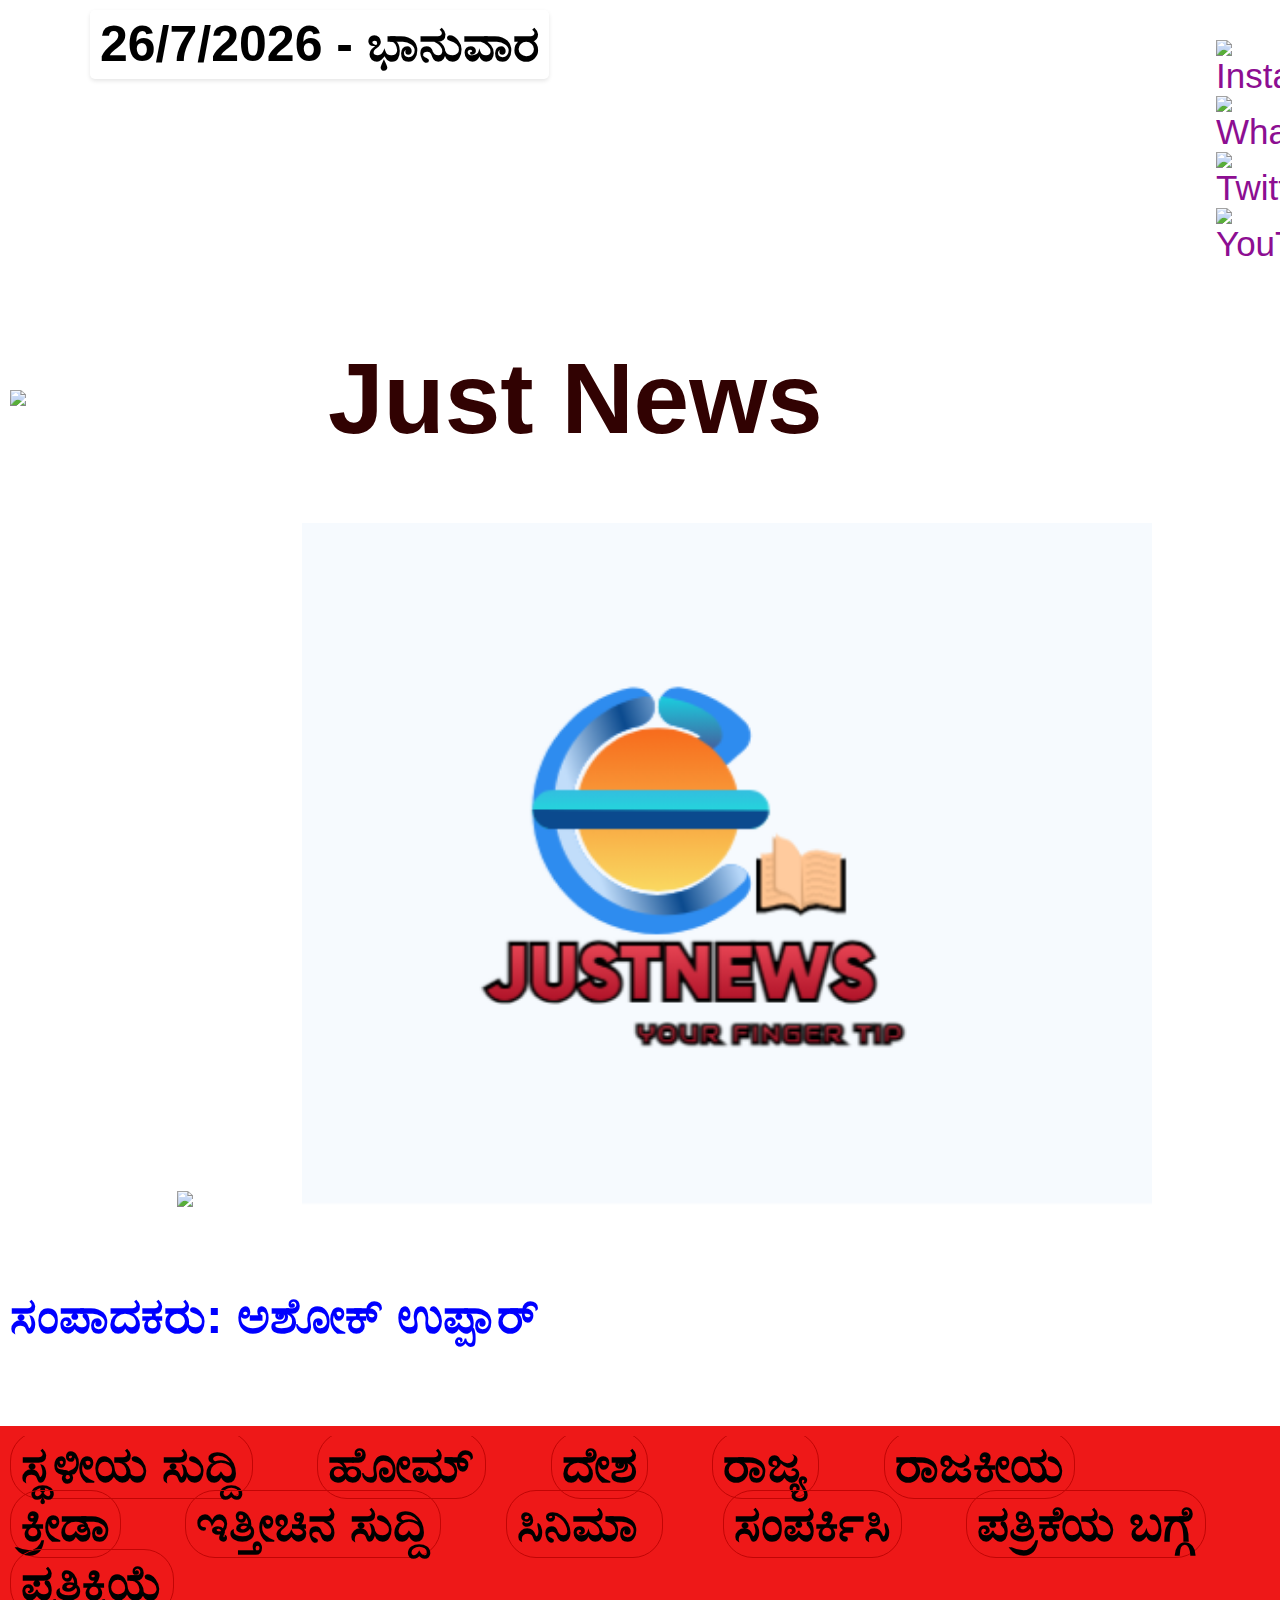
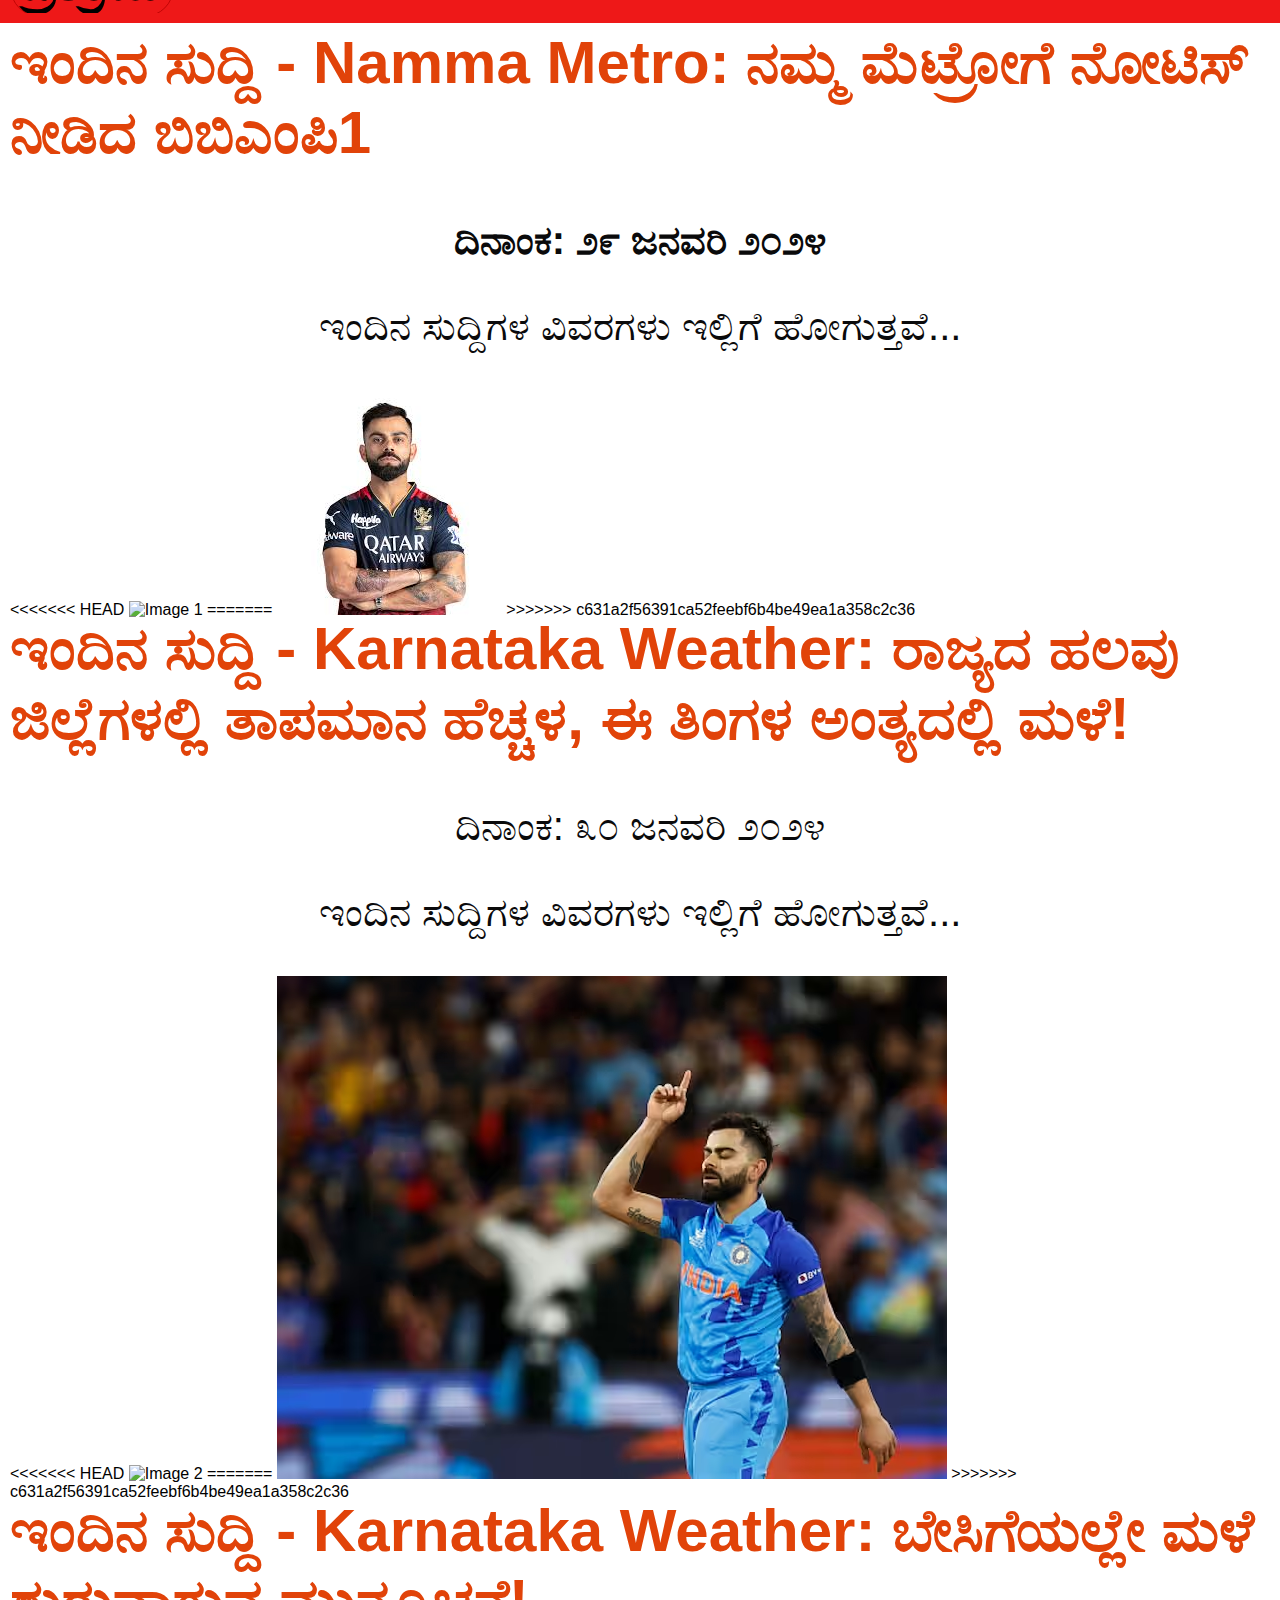
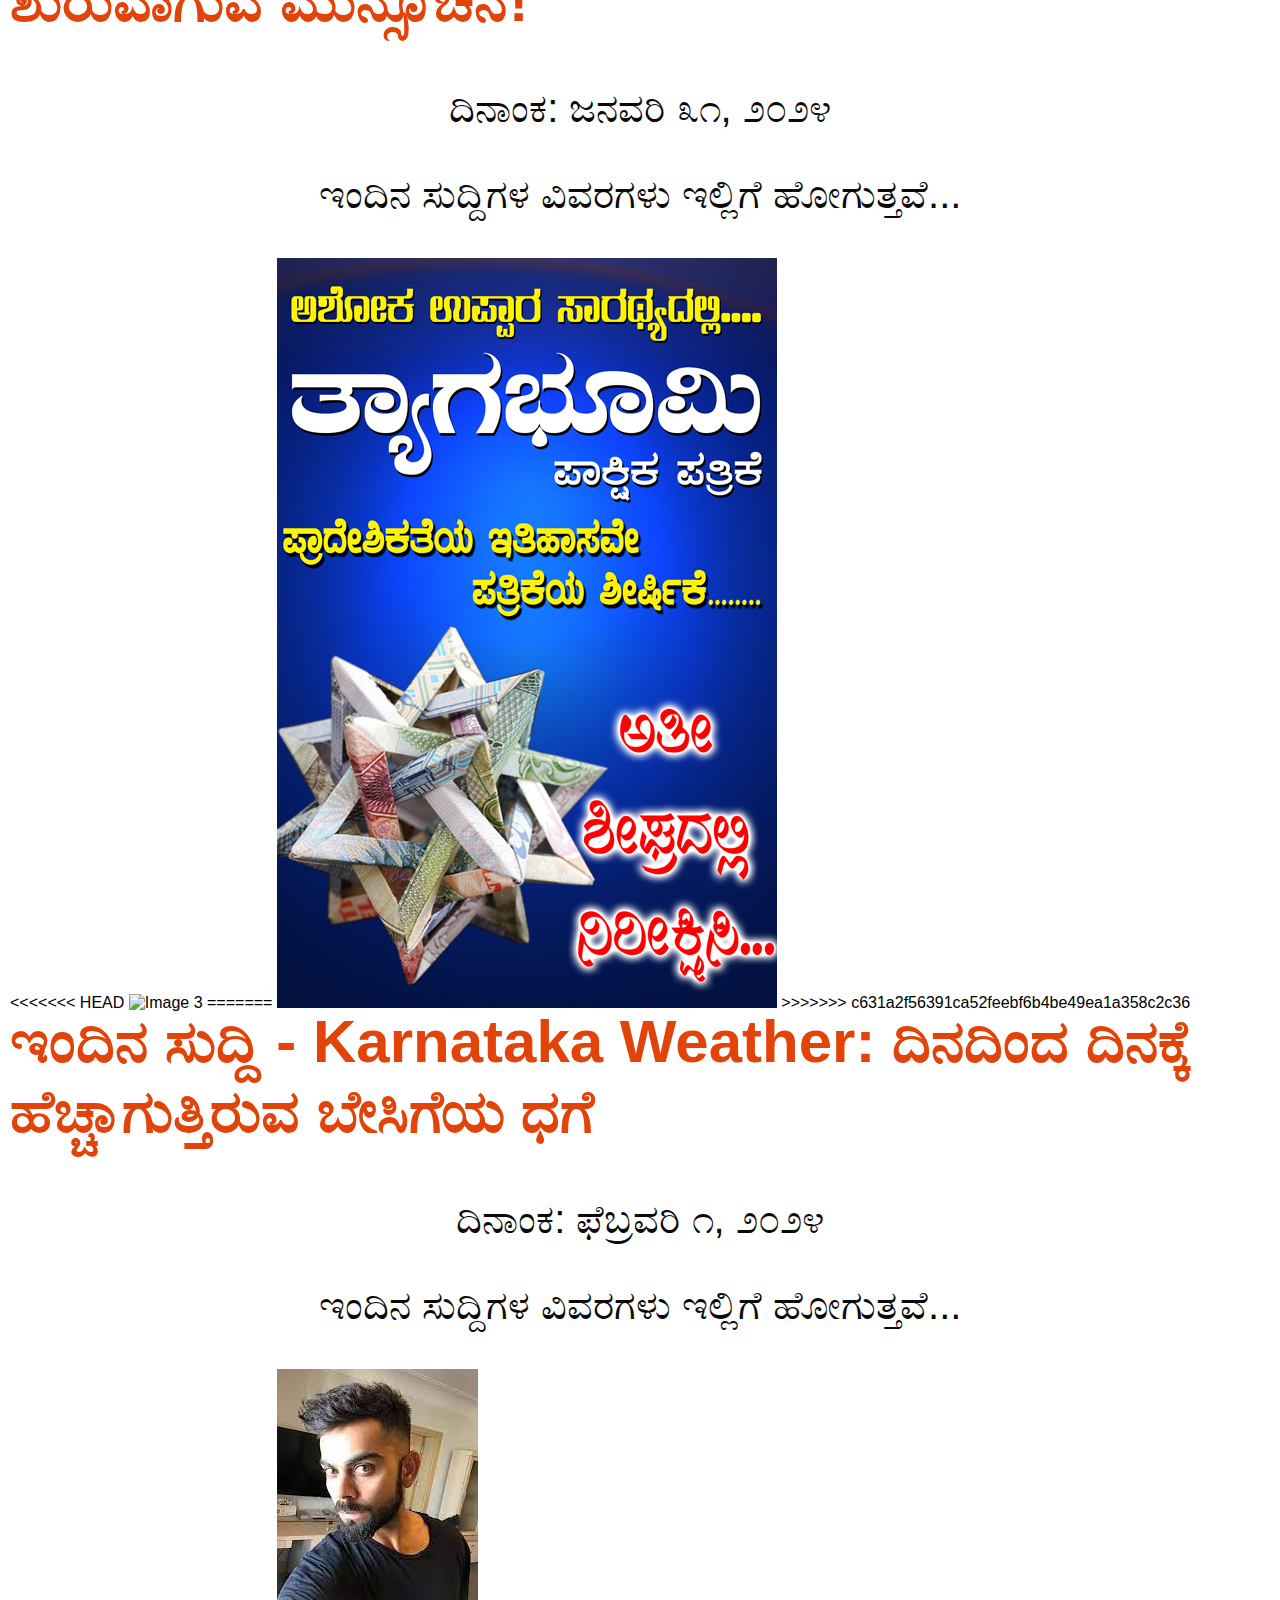
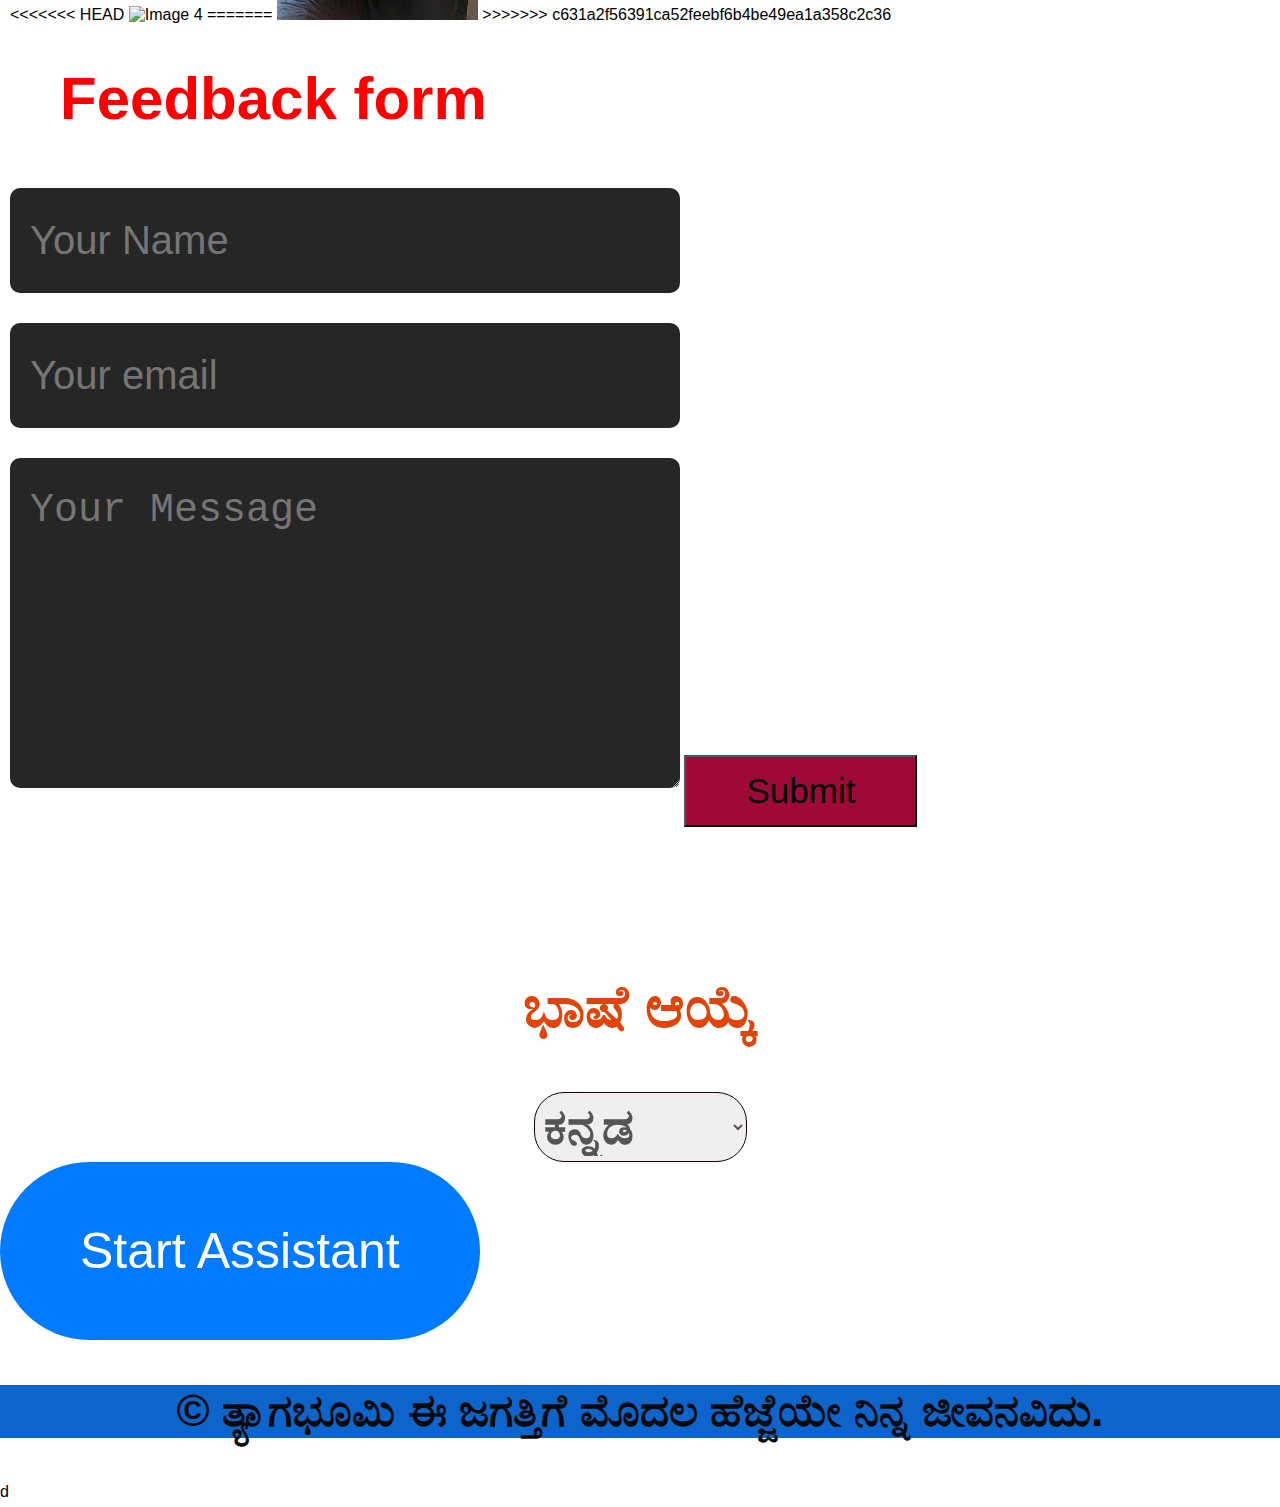
==== commit 4e358106: "dsd" ====
--- a/index.html
+++ b/index.html
@@ -30,7 +30,11 @@
             <h1>Just News</h1>
         </div>
         <div style="text-align: center; margin-bottom: 60px;">
+<<<<<<< HEAD
             <img src="SAS.png" width="850px" alt="Logo">
+=======
+            <img src="IMAGES\SAS.png" width="850px" alt="Logo">
+>>>>>>> c631a2f56391ca52feebf6b4be49ea1a358c2c36
         </div>
         <p style="font-size: 50px; color: blue; text-align: left; font-weight: bold;">ಸಂಪಾದಕರು: ಅಶೋಕ್ ಉಪ್ಪಾರ್</p>
     </header>
@@ -56,7 +60,11 @@
             <p style="font-size:40px; font-weight: bold;">ದಿನಾಂಕ: ೨೯ ಜನವರಿ ೨೦೨೪</p>
             <p style="font-size:40px;">ಇಂದಿನ ಸುದ್ದಿಗಳ ವಿವರಗಳು ಇಲ್ಲಿಗೆ ಹೋಗುತ್ತವೆ...</p>
             <!-- Add image URL here -->
+<<<<<<< HEAD
             <img src="hjh.jpg" alt="Image 1">
+=======
+            <img src="IMAGES\hjh.jpg" alt="Image 1">
+>>>>>>> c631a2f56391ca52feebf6b4be49ea1a358c2c36
         </article>
     
             <article>
@@ -64,7 +72,11 @@
                 <p style="font-size:40px;">ದಿನಾಂಕ: ೩೦ ಜನವರಿ ೨೦೨೪</p>
                 <p style="font-size:40px;">ಇಂದಿನ ಸುದ್ದಿಗಳ ವಿವರಗಳು ಇಲ್ಲಿಗೆ ಹೋಗುತ್ತವೆ...</p>
                 <!-- Add image URL here -->
+<<<<<<< HEAD
                 <img src="b9619d4df6087cb9bb4284b4f262b411169233418308724_original.avif" alt="Image 2">
+=======
+                <img src="IMAGES\b9619d4df6087cb9bb4284b4f262b411169233418308724_original.avif" alt="Image 2">
+>>>>>>> c631a2f56391ca52feebf6b4be49ea1a358c2c36
             </article>
     
             <article>
@@ -72,7 +84,11 @@
                 <p style="font-size:40px;">ದಿನಾಂಕ: ಜನವರಿ ೩೧, ೨೦೨೪</p>
                 <p style="font-size:40px;">ಇಂದಿನ ಸುದ್ದಿಗಳ ವಿವರಗಳು ಇಲ್ಲಿಗೆ ಹೋಗುತ್ತವೆ...</p>
                 <!-- Add image URL here -->
+<<<<<<< HEAD
                 <img src="2x3__02.jpg" alt="Image 3">
+=======
+                <img src="IMAGES\2x3__02.jpg" alt="Image 3">
+>>>>>>> c631a2f56391ca52feebf6b4be49ea1a358c2c36
             </article>
     
             <article>
@@ -80,7 +96,11 @@
                 <p style="font-size:40px;">ದಿನಾಂಕ: ಫೆಬ್ರವರಿ ೧, ೨೦೨೪</p>
                 <p style="font-size:40px;" >ಇಂದಿನ ಸುದ್ದಿಗಳ ವಿವರಗಳು ಇಲ್ಲಿಗೆ ಹೋಗುತ್ತವೆ...</p>
                 <!-- Add image URL here -->
+<<<<<<< HEAD
                 <img src="wea.jpg" alt="Image 4">
+=======
+                <img src="\IMAGES\wea.jpg" alt="Image 4">
+>>>>>>> c631a2f56391ca52feebf6b4be49ea1a358c2c36
             </article>
     
 
@@ -174,4 +194,4 @@
     
 </body>d
 </html>
-   +   
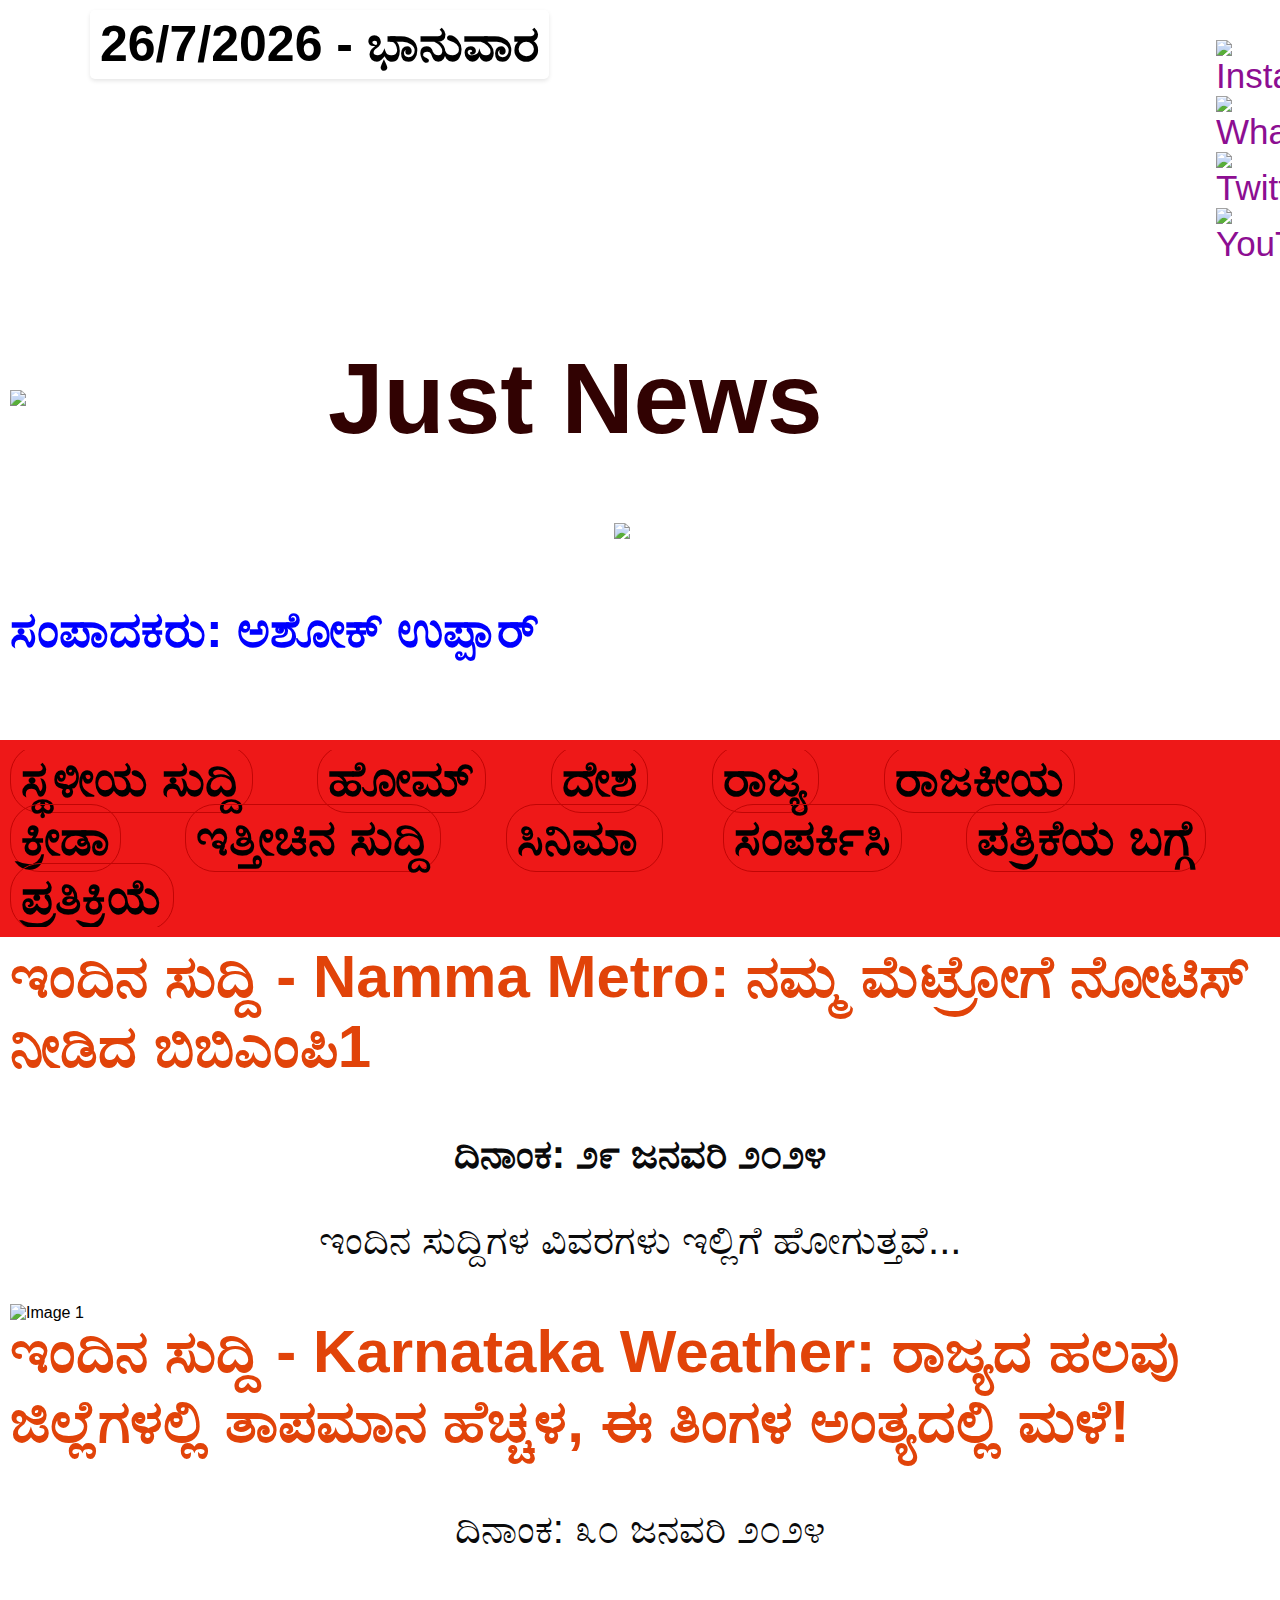
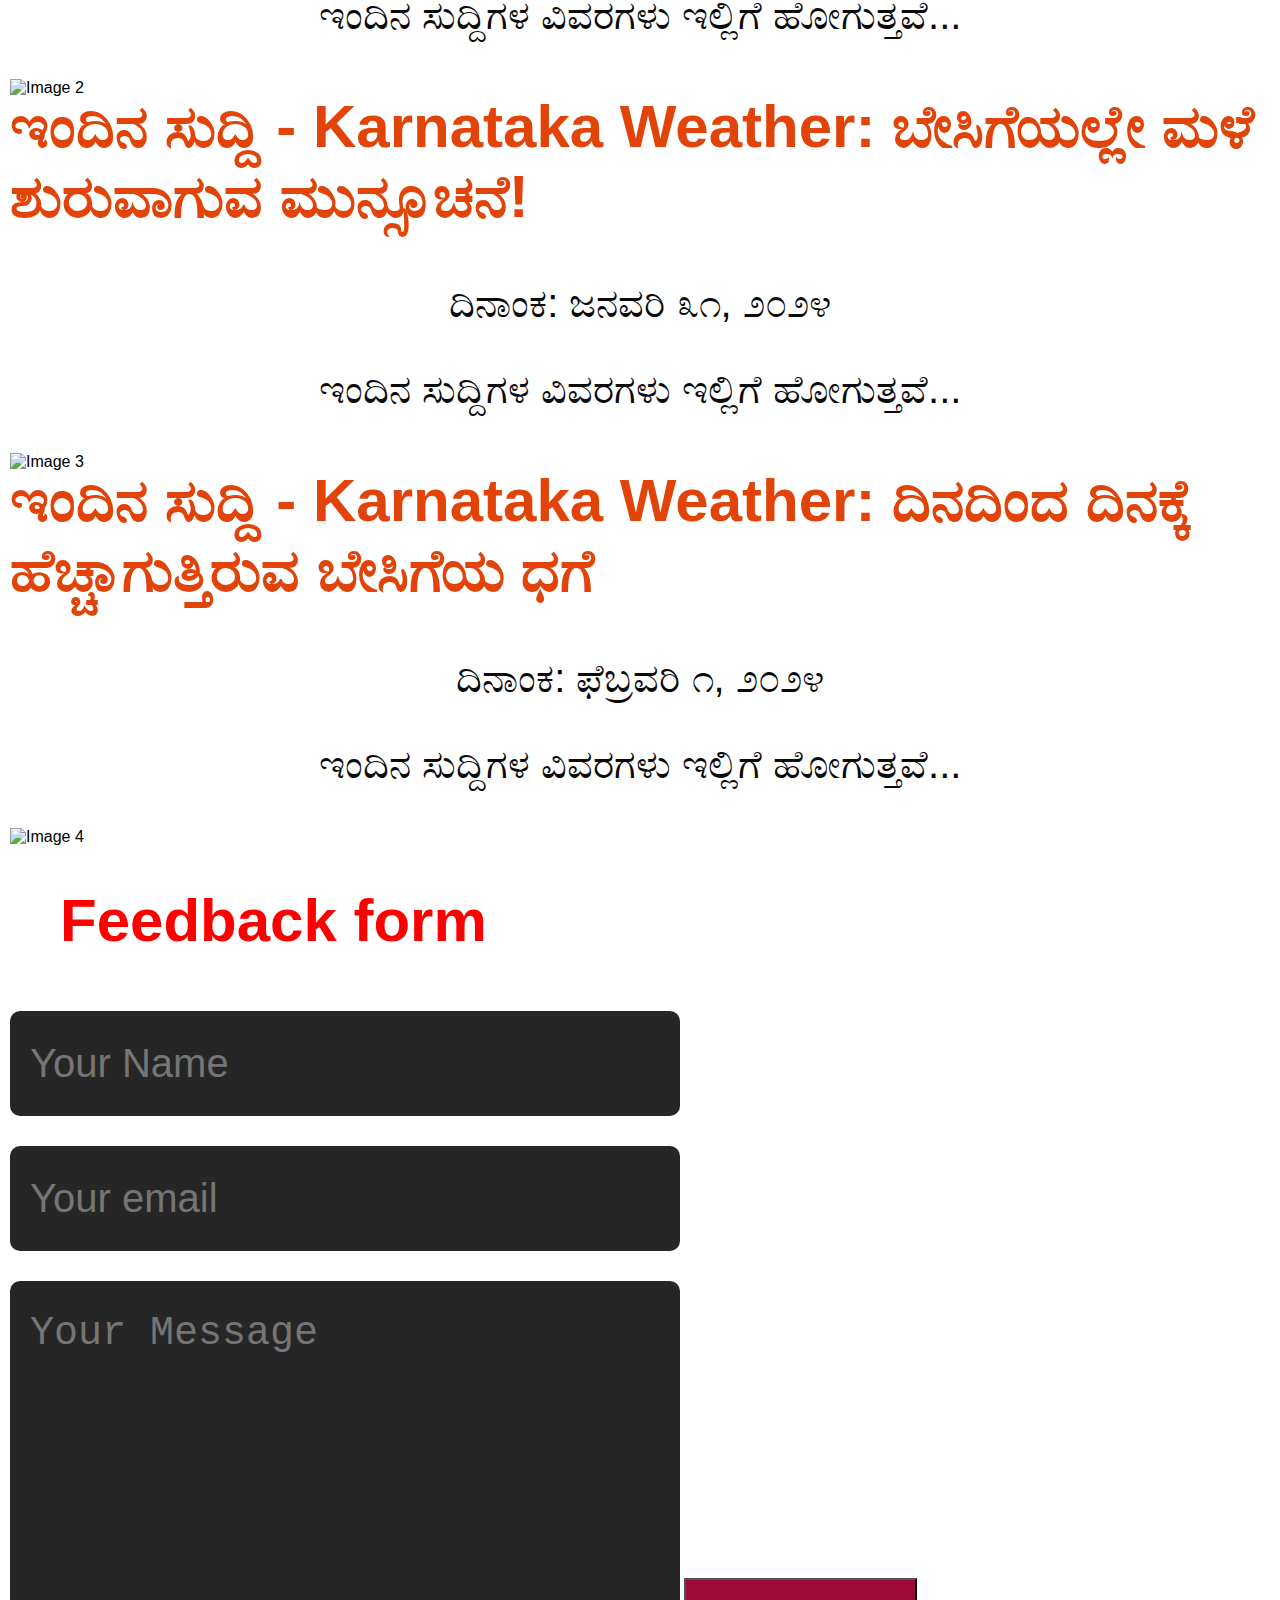
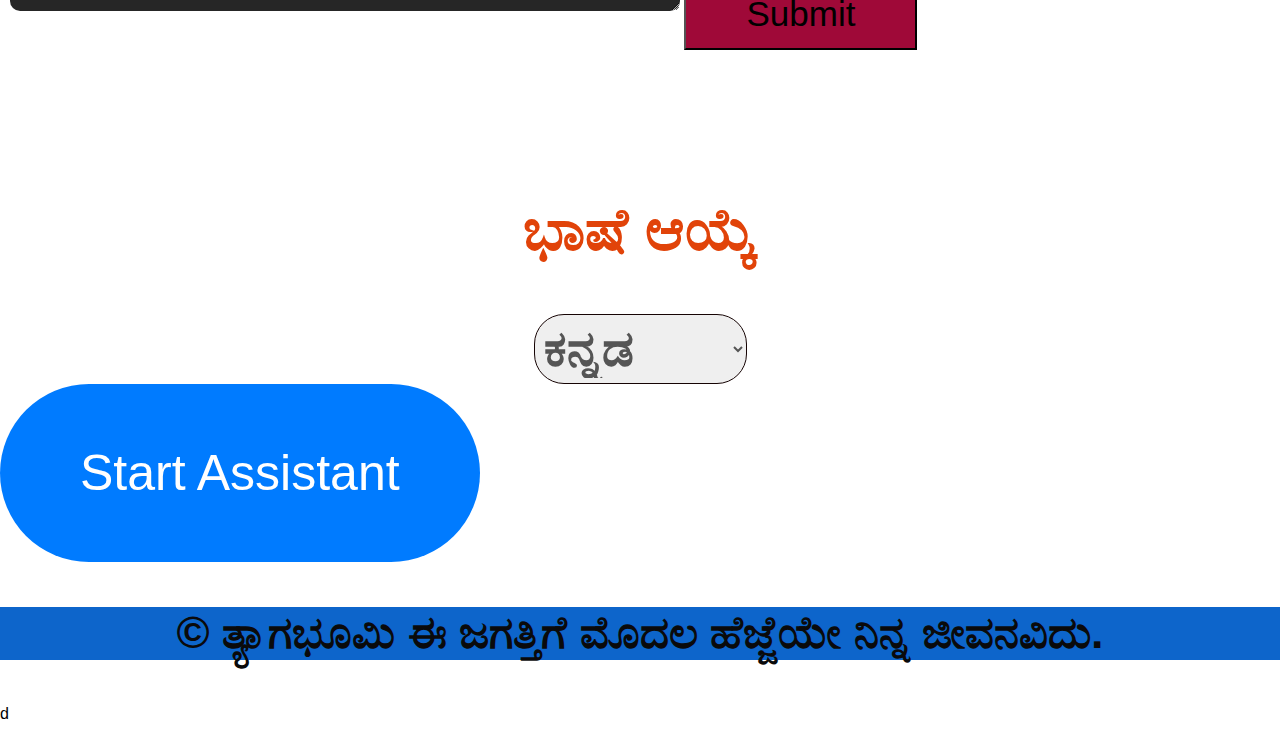
==== commit e0c32e0d: "updted" ====
--- a/index.html
+++ b/index.html
@@ -30,11 +30,7 @@
             <h1>Just News</h1>
         </div>
         <div style="text-align: center; margin-bottom: 60px;">
-<<<<<<< HEAD
             <img src="SAS.png" width="850px" alt="Logo">
-=======
-            <img src="IMAGES\SAS.png" width="850px" alt="Logo">
->>>>>>> c631a2f56391ca52feebf6b4be49ea1a358c2c36
         </div>
         <p style="font-size: 50px; color: blue; text-align: left; font-weight: bold;">ಸಂಪಾದಕರು: ಅಶೋಕ್ ಉಪ್ಪಾರ್</p>
     </header>
@@ -60,11 +56,7 @@
             <p style="font-size:40px; font-weight: bold;">ದಿನಾಂಕ: ೨೯ ಜನವರಿ ೨೦೨೪</p>
             <p style="font-size:40px;">ಇಂದಿನ ಸುದ್ದಿಗಳ ವಿವರಗಳು ಇಲ್ಲಿಗೆ ಹೋಗುತ್ತವೆ...</p>
             <!-- Add image URL here -->
-<<<<<<< HEAD
             <img src="hjh.jpg" alt="Image 1">
-=======
-            <img src="IMAGES\hjh.jpg" alt="Image 1">
->>>>>>> c631a2f56391ca52feebf6b4be49ea1a358c2c36
         </article>
     
             <article>
@@ -72,11 +64,7 @@
                 <p style="font-size:40px;">ದಿನಾಂಕ: ೩೦ ಜನವರಿ ೨೦೨೪</p>
                 <p style="font-size:40px;">ಇಂದಿನ ಸುದ್ದಿಗಳ ವಿವರಗಳು ಇಲ್ಲಿಗೆ ಹೋಗುತ್ತವೆ...</p>
                 <!-- Add image URL here -->
-<<<<<<< HEAD
                 <img src="b9619d4df6087cb9bb4284b4f262b411169233418308724_original.avif" alt="Image 2">
-=======
-                <img src="IMAGES\b9619d4df6087cb9bb4284b4f262b411169233418308724_original.avif" alt="Image 2">
->>>>>>> c631a2f56391ca52feebf6b4be49ea1a358c2c36
             </article>
     
             <article>
@@ -84,11 +72,7 @@
                 <p style="font-size:40px;">ದಿನಾಂಕ: ಜನವರಿ ೩೧, ೨೦೨೪</p>
                 <p style="font-size:40px;">ಇಂದಿನ ಸುದ್ದಿಗಳ ವಿವರಗಳು ಇಲ್ಲಿಗೆ ಹೋಗುತ್ತವೆ...</p>
                 <!-- Add image URL here -->
-<<<<<<< HEAD
                 <img src="2x3__02.jpg" alt="Image 3">
-=======
-                <img src="IMAGES\2x3__02.jpg" alt="Image 3">
->>>>>>> c631a2f56391ca52feebf6b4be49ea1a358c2c36
             </article>
     
             <article>
@@ -96,11 +80,7 @@
                 <p style="font-size:40px;">ದಿನಾಂಕ: ಫೆಬ್ರವರಿ ೧, ೨೦೨೪</p>
                 <p style="font-size:40px;" >ಇಂದಿನ ಸುದ್ದಿಗಳ ವಿವರಗಳು ಇಲ್ಲಿಗೆ ಹೋಗುತ್ತವೆ...</p>
                 <!-- Add image URL here -->
-<<<<<<< HEAD
                 <img src="wea.jpg" alt="Image 4">
-=======
-                <img src="\IMAGES\wea.jpg" alt="Image 4">
->>>>>>> c631a2f56391ca52feebf6b4be49ea1a358c2c36
             </article>
     
 
--- a/styles.css
+++ b/styles.css
@@ -309,14 +309,19 @@
   #startAssistant:hover {
     background-color: #22476e;
   }
-  /* Default font size for desktop */
+ /* Default font size for desktop */
 body {
     font-size: 16px;
 }
 
 /* Media query for mobile devices */
-@media only screen and (max-width: 600px) {
+@media only screen and (max-width: 720px) {
     body {
         font-size: 14px; /* Adjust the font size for mobile */
     }
+    img.logo {
+        margin: 0 auto; /* Center the logo horizontally */
+        max-width: 100%; /* Ensure the logo doesn't exceed the screen width */
+        height: auto; /* Maintain aspect ratio */
+    }
 }